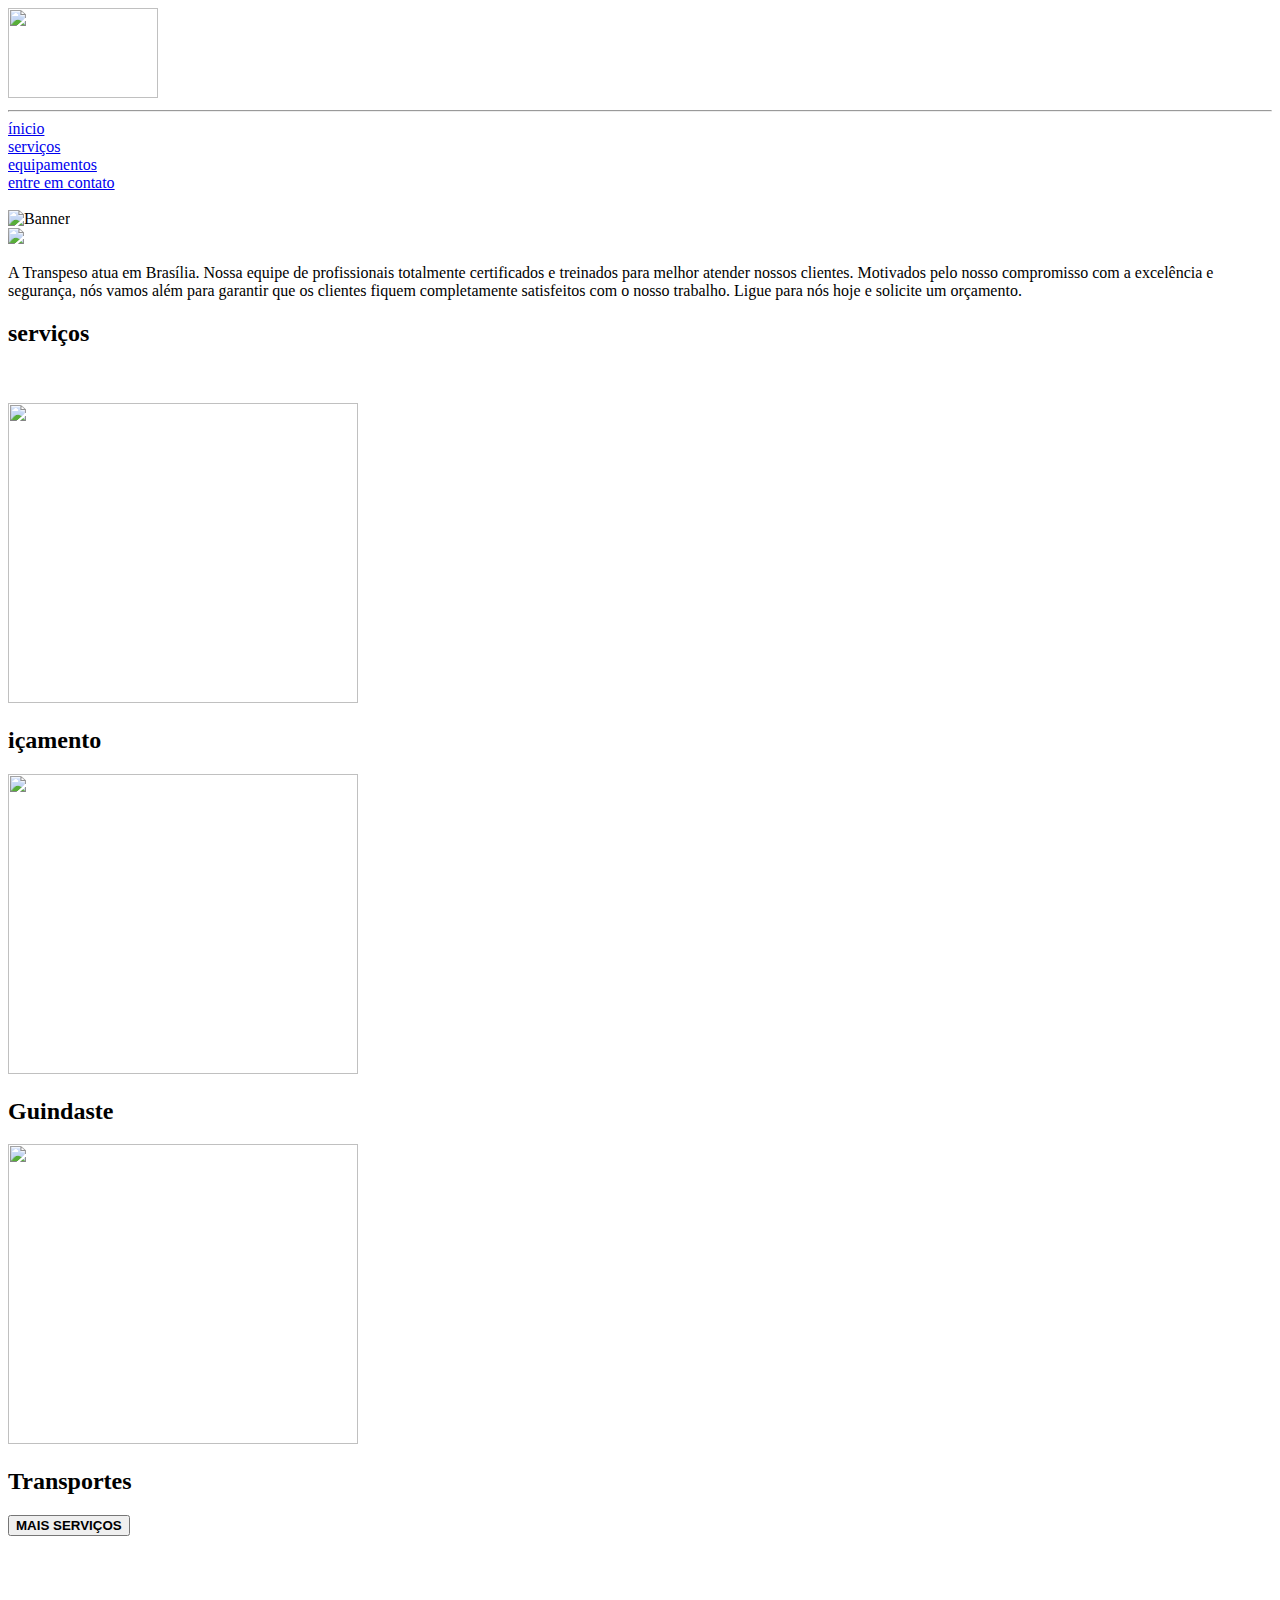
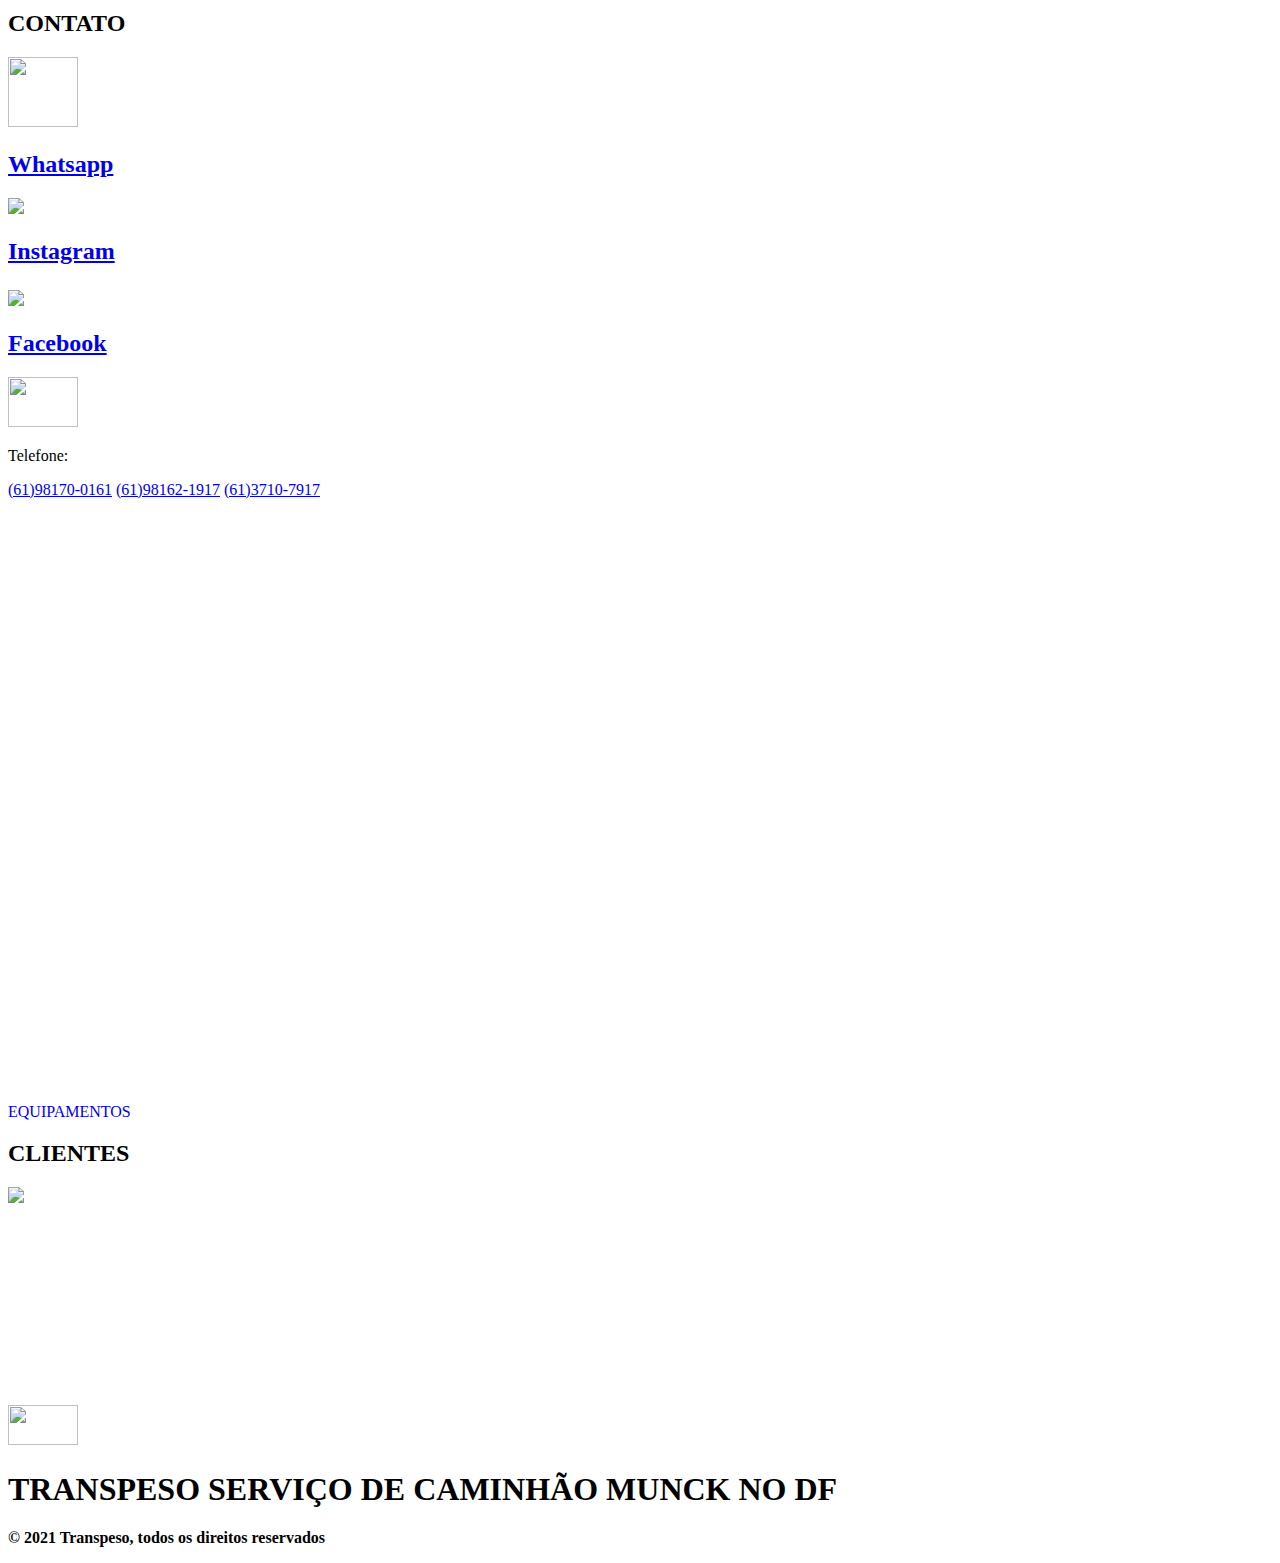
==== index.html @ db8fb2aa "Otimização: Commit parcial Iniciado otimização do código fonte. Clean code:    Removido estilização " ====
<!DOCTYPE html>
<html lang="pt-br">

<head>
    <meta charset="UTF-8">
    <link rel="shortcut icon" href="./favicon.ico" />
    <link rel="stylesheet" type="text/css" href="./main.css">
    <meta name="viewport" content="width=device-width, initial-scale=1.0">
    <meta http-equiv="X-UA-Compatible" content="IE=edge">
    <meta name="description" content="transpeso - serviço de camihão munck e guindastee  no df ">
    <meta name="keywords" content="transpeso,transpeso df,caminhão munck, guindaste, locação de caminhão munck,içamento,">
    <meta name="robots" content="index,follow">
    <meta name="author" content="transpeso">
    <script src="./script.js"></script>
    <title>TRANSPESO</title>
    <link rel="preconnect" href="https://fonts.googleapis.com">
    <link rel="preconnect" href="https://fonts.gstatic.com" crossorigin>
    <link href="https://fonts.googleapis.com/css2?family=Roboto:wght@100;900&display=swap" rel="stylesheet">
    <link href="https://cdn.jsdelivr.net/npm/bootstrap@5.0.2/dist/css/bootstrap.min.css" rel="stylesheet" integrity="sha384-EVSTQN3/azprG1Anm3QDgpJLIm9Nao0Yz1ztcQTwFspd3yD65VohhpuuCOmLASjC" crossorigin="anonymous">
    <script src="https://cdn.jsdelivr.net/npm/bootstrap@5.0.2/dist/js/bootstrap.bundle.min.js" integrity="sha384-MrcW6ZMFYlzcLA8Nl+NtUVF0sA7MsXsP1UyJoMp4YLEuNSfAP+JcXn/tWtIaxVXM" crossorigin="anonymous"></script>    
    <style>
        @import url('https://fonts.googleapis.com/css2?family=Montserrat:wght@100&display=swap');
    </style>
</head>

<body>
    <header>
        <div class="logo">
            <img src="Img/Logo.jpeg" width="150px" height="90px">
        </div>
        <hr class="linha">
        <div class="row">
            <div class="col d-inline-flex justify-content-center menu">
                <a href="./index.html" class="text-decoration-none text-dark itens-menu">
                    <div>ínicio</div>
                </a>
                <a href="./servicos.html" class="text-decoration-none text-dark itens-menu">
                    <div>serviços</div>
                </a>
                <a href="./equipamentos.html" class="text-decoration-none text-dark itens-menu">
                    <div>equipamentos</div>
                </a>
                <a href="#titu-contato" class="text-decoration-none text-dark itens-menu">
                    <div>entre em contato</div>
                </a>
            </div>
        </div>
    </header>
    <br>
    <div>
        <img src="Img/Caminhoes/AgrVai.jpeg" alt="Banner" class="banner">
    </div>
    </div>
    <div class="sobre-nos" onmousemove="Ganhacor(id)">
        <div class="titulo-sobre-nos">
            <img src="Img/logo_branca.png">
        </div>
        <div class="texto-sobre-nos">
            <p>A Transpeso atua em Brasília. Nossa equipe de profissionais totalmente certificados e treinados para
                melhor atender nossos clientes. Motivados pelo nosso compromisso com a excelência e segurança, nós
                vamos além para garantir que os clientes fiquem completamente satisfeitos com o nosso trabalho.
                Ligue para nós hoje e solicite um orçamento.</p>
        </div>
    </div>
    <div class="servicos">
        <div class="titulo_servicos">
            <h2>serviços</h2>
        </div>
    </div>
    <br><br>
    <div class="tipos_servico">
        <div class="icamento">
            <img src="./007.jpg" height="300px" width="350px">
            <div class="titulos">
                <h2>içamento </h2>
            </div>
        </div>
        <div class="transporte">
            <img src="./guin.jpg" height="300px" width="350px">
            <div class="titulos">
                <h2>Guindaste </h2>
            </div>
        </div>
        <div class="descarga">
            <img src="./transp3.jpg" height="300px" width="350px">
            <div class="titulos">
                <h2>Transportes </h2>
            </div>
        </div>
    </div>
    <div class="ver_mais_serv mx-auto">
        <a href="./servicos.html">
            <button type="button" class="btn btn-outline-warning btn-lg"><b>MAIS SERVIÇOS</b></button>
        </a>
    </div>
    <br><br><br>
    <div class="sobre-nos">
        <div id="titu-contato">
            <h2>CONTATO</h2>
        </div>
        <div class="tipos-contato">
            <div id="0" onmousemove="GanhaNome(id)" onmouseleave="PerdeNome(id)" class="zap">
                <a href="https://api.whatsapp.com/send?phone=5561981700161" target="_blanck">
                    <img src="./zap.png" height="70px" width="70px">
                    <h2 class="titu-zap">Whatsapp</h2>
                </a>
            </div>
            <div id="1" class="zap" onmousemove="GanhaNome(id)" onmouseleave="PerdeNome(id)">
                <a href="https://www.instagram.com/transpesobsb/" target="_blanck">
                    <img src="./insta.png" height="auto" width="70px">
                    <h2 class="titu-zap">Instagram</h2>
                </a>
            </div>
            <div id="2" class="zap" onmousemove="GanhaNome(id)" onmouseleave="PerdeNome(id)">
                <a href="https://pt-br.facebook.com/transpesodf/" target="_blanck">
                    <img src="./face.png.opdownload" height="auto" width="70px" style="margin-top:5px;">
                    <h2 class="titu-zap">Facebook</h2>
                </a>
            </div>
            <div class="tell">
                <img src="./telefone.png" height="50px" width="70px">
                <div class="titu-tell">
                    <p>Telefone:</p>
                    <a href="tel:6198170-0161">(61)98170-0161</a>
                    <a href="tel:6198162-1917">(61)98162-1917</a>
                    <a href="tel:613710-7917">(61)3710-7917</a>
                </div>
            </div>
        </div>
    </div>
    <iframe id="mapa" src="https://www.google.com/maps/embed?pb=!1m18!1m12!1m3!1d698.283171010007!2d-48.005057959925296!3d-15.875776829070539!2m3!1f0!2f0!3f0!3m2!1i1024!2i768!4f13.1!3m3!1m2!1s0x935a2dd73ef139af%3A0x13bc9aeaedf8ccad!2sTranspeso!5e0!3m2!1spt-BR!2sbr!4v1658429183805!5m2!1spt-BR!2sbr" width="100%" height="600" style="border:0;" allowfullscreen="" loading="lazy" referrerpolicy="no-referrer-when-downgrade"></iframe>
    <div class="equipamentos">
        <li>
            <div class="titu-equi">
                <a href="./equipamentos.html" style="text-decoration:none" style="color:#cacaca">EQUIPAMENTOS</a>
            </div>
        </li>
    </div>
    <div class="titu-clientes">
        <h2>CLIENTES</h2>
    </div>
    <div class="clientes">
        <div>
            <a href="https://www.construtoravillela.com.br" target="_blank"><img id="villela" src="./img/villela.png" width="400px" height="auto" class="logosclientes" onmousemove="ganhaCor(id)" onmouseout="perdeCor(id)"></a>
        </div>
        <div>
            <a href="https://construtoraluner.com.br" target="_blank"><img id="luner" src="./img/logo-luner.png" alt="" class="logosclientes" width="400px" height="auto" onmousemove="ganhaCor(id)" onmouseout="perdeCor(id)"></a>
        </div>
        <div>
            <a href="https://smartly.com.br" target="_blank"><img id="smartly" src="./img/smartly.png" alt="" width="420px" height="auto" class="logosclientes" onmousemove="ganhaCor(id)" onmouseout="perdeCor(id)"></a>
        </div>
        <div>
            <a href="https://www.hidroserve.com.br" target="_blank"><img id="hidroderve" src="./img/hidroserve.png" alt="" width="400px" height="auto" class="logosclientes" onmousemove="ganhaCor(id)" onmouseout="perdeCor(id)"></a>
        </div>
        <div>
            <a href="https://donadecasasupermercados.com.br" target="_blank"><img id="dona" src="./donadecasa.png" alt="" width="400px" height="auto" class="logosclientes" onmousemove="ganhaCor(id)" onmouseout="perdeCor(id)"></a>
        </div>
        <div>
            <a href="https://www.nhjdobrasil.com.br" target="_blank"><img id="nhj" src="./nhj.png" alt="" width="400px" height="auto" class="logosclientes" onmousemove="ganhaCor(id)" onmouseout="perdeCor(id)"></a>
        </div>
        <div>
            <a href="https://ultraboxatacado.com.br" target="_blank"><img id="ultrabox" src="./ultrabox.png" alt="" width="400px" height="auto" class="logosclientes" onmousemove="ganhaCor(id)" onmouseout="perdeCor(id)"></a>
        </div>
        <div>
            <a href="https://cityengenharia.com.br" target="_blank"><img id="city" src="./city.png" alt="" width="400px" height="auto" class="logosclientes" onmousemove="ganhaCor(id)" onmouseout="perdeCor(id)"></a>
        </div>
        <div>
            <a href="https://varejaodafartura.com" target="_blank"> <img id="varejao" src="./varejão2.png" alt="" width="400px" height="auto" class="logosclientes" onmousemove="ganhaCor(id)" onmouseout="perdeCor(id)"></a>
        </div>
        <div>
            <a href="https://www.instagram.com/bessaestruturas/" target="_blank"><img id="bessa" src="./bessa.png" alt="" width="400px" height="auto" class="logosclientes" onmousemove="ganhaCor(id)" onmouseout="perdeCor(id)"> </a>
        </div>
        <div>
            <a href="http://www.qualidadedf.com.br" target="_blank"><img id="qualidade" src="./qualidade.png" alt="" width="400px" height="auto" class="logosclientes" onmousemove="ganhaCor(id)" onmouseout="perdeCor(id)"></a>
        </div>
        <div>
            <a href="https://www.lojadopotiguar.com.br" target="_blank"><img id="potiguar" src="./potiguar.webp" alt="" width="400px" height="auto" class="logosclientes" onmousemove="ganhaCor(id)" onmouseout="perdeCor(id)"></a>
        </div>
    </div>
    <div class="final">
        <div class="-final-esquerda">
            <div class="logo-final">
                <img src="./logo branca.png" width="70" height="40">
            </div>
            <div class="copyrith">
                <h1>TRANSPESO SERVIÇO DE CAMINHÃO MUNCK NO DF</h1>
                <p><b>© 2021 Transpeso, todos os direitos reservados</b></p>
            </div>
        </div>
        <div class="-final-direita">
            <p></p>
        </div>
    </div>
</body>

</html>
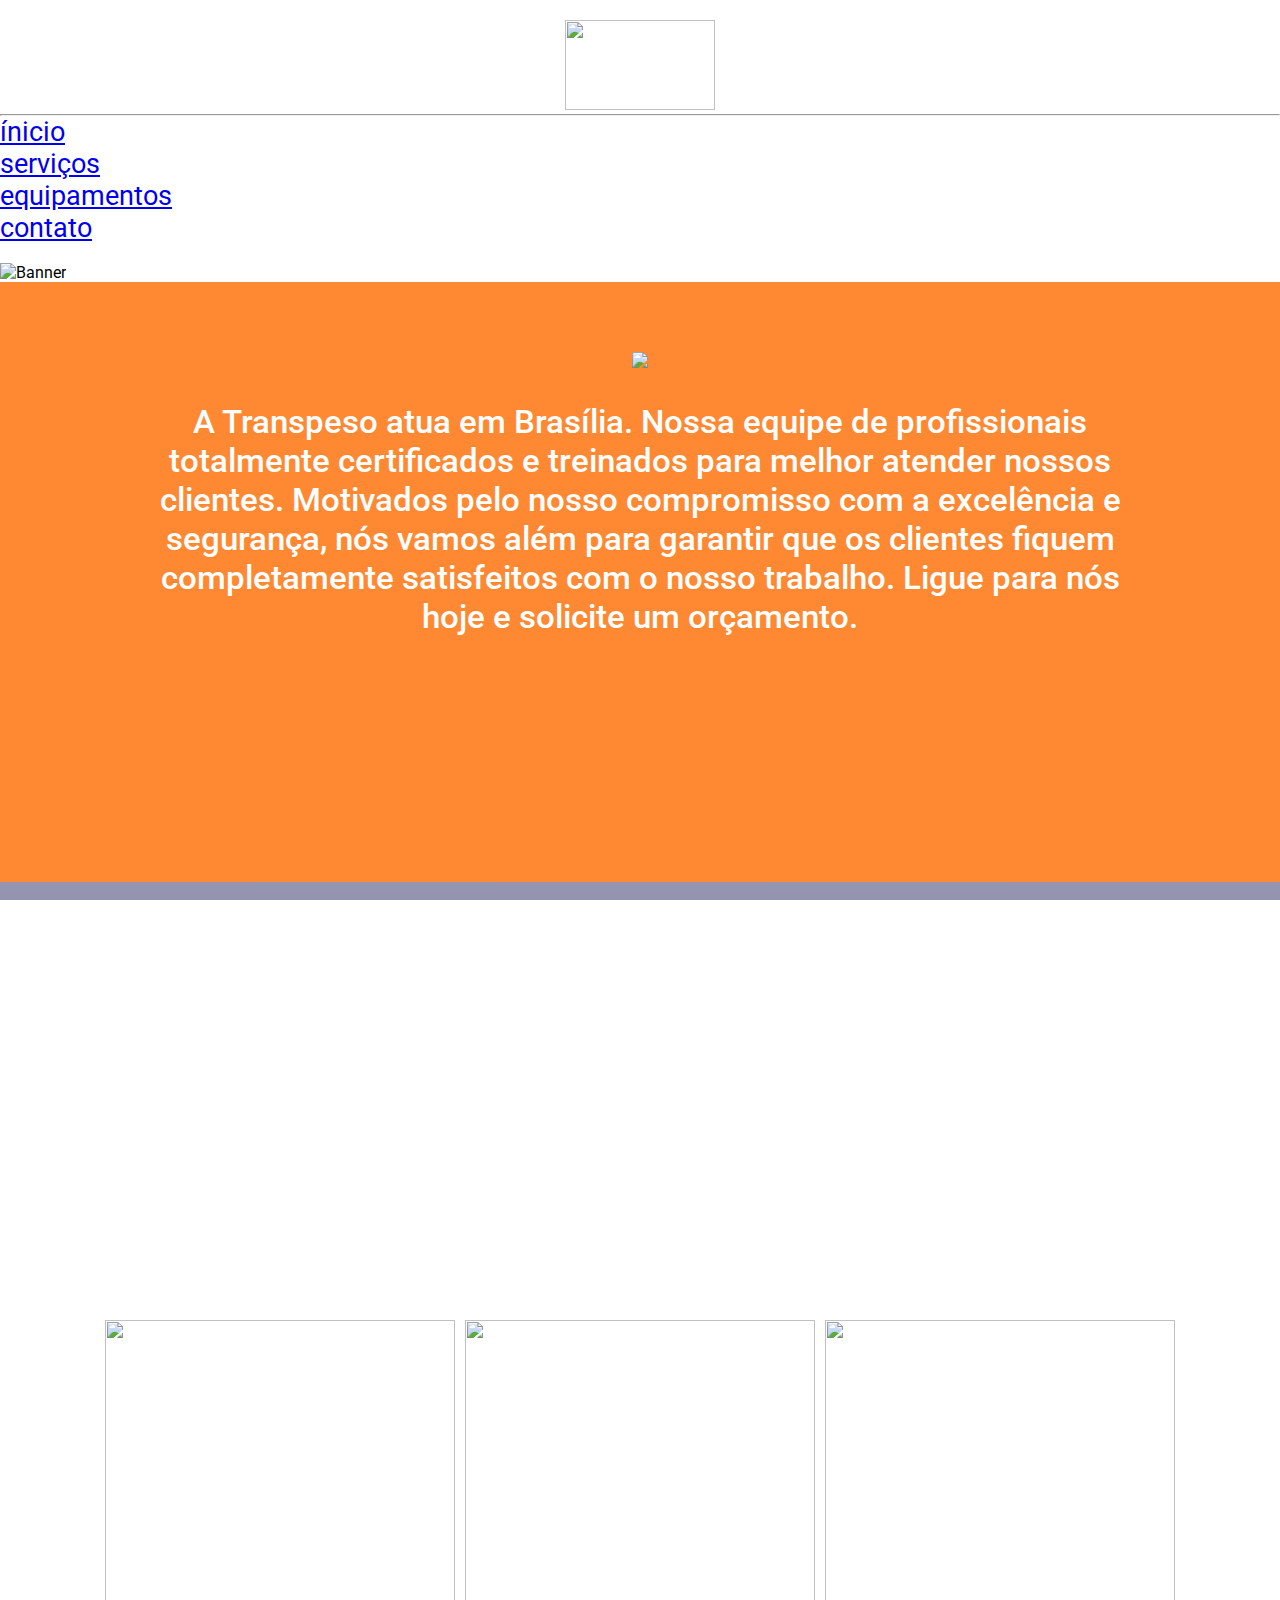
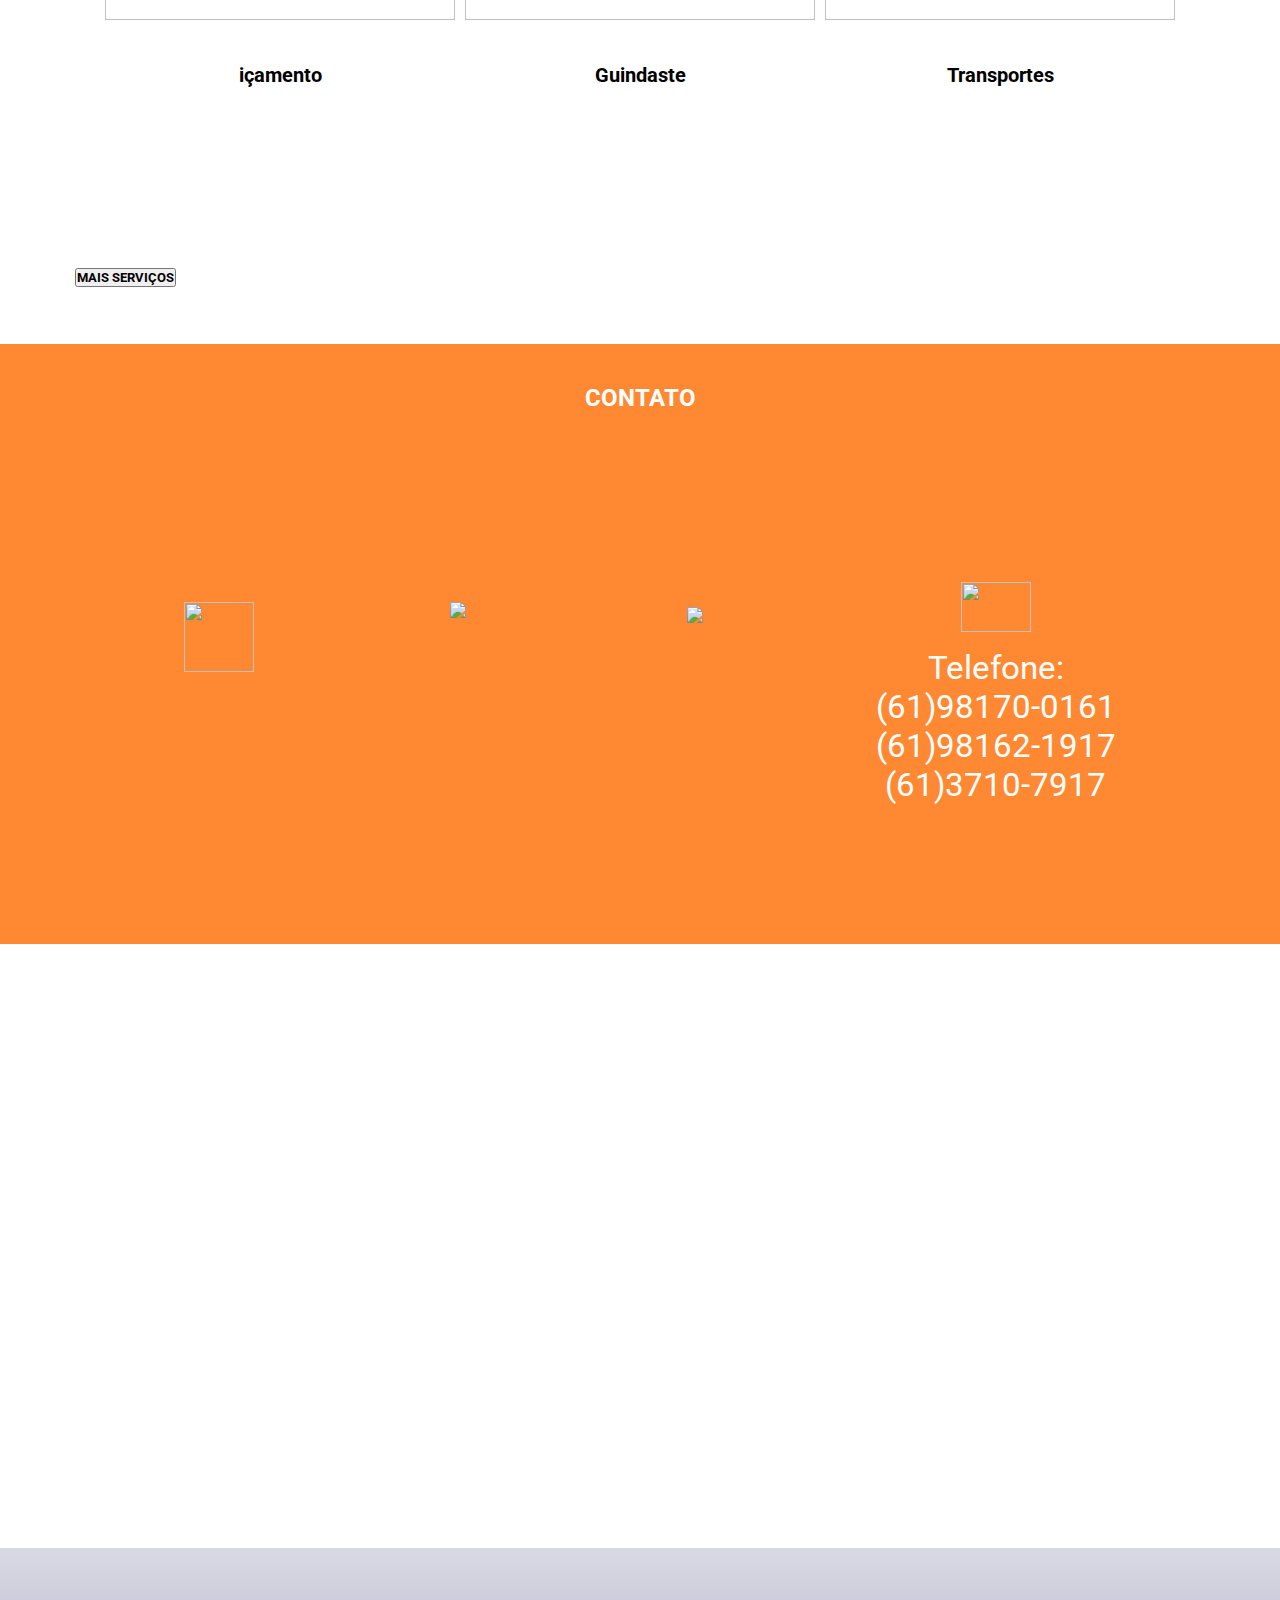
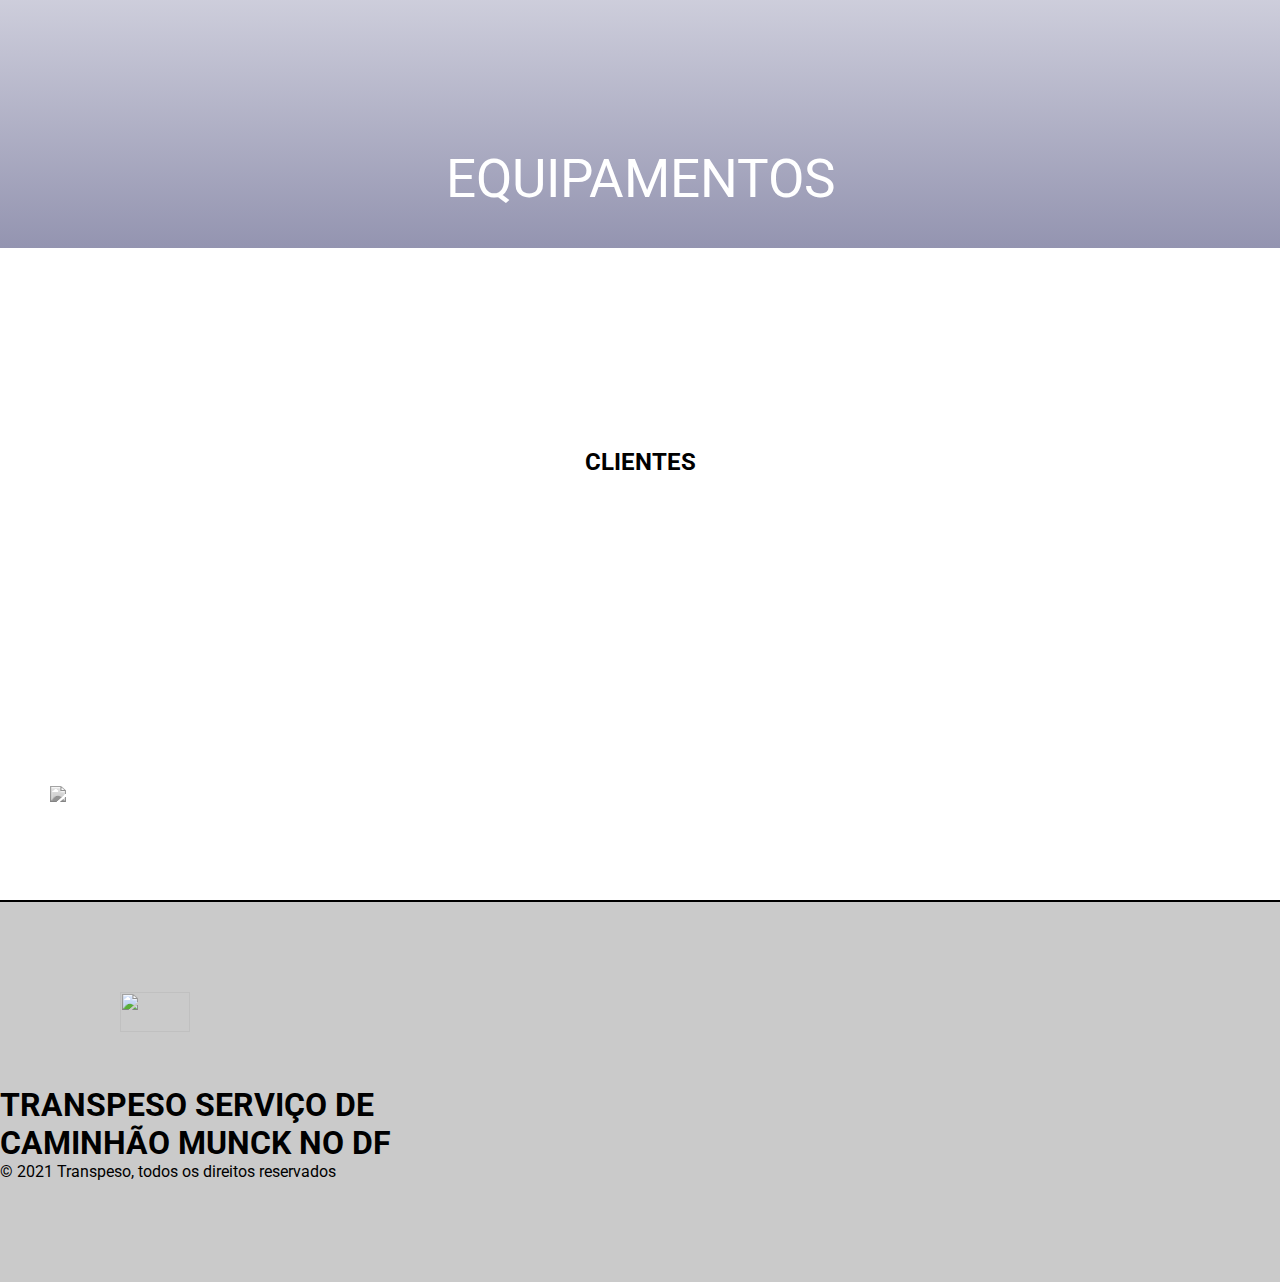
==== commit 61234b96: "Otimização: Otimizado layout do menu para mobile." ====
--- a/index.html
+++ b/index.html
@@ -17,7 +17,7 @@
     <link rel="preconnect" href="https://fonts.gstatic.com" crossorigin>
     <link href="https://fonts.googleapis.com/css2?family=Roboto:wght@100;900&display=swap" rel="stylesheet">
     <link href="https://cdn.jsdelivr.net/npm/bootstrap@5.0.2/dist/css/bootstrap.min.css" rel="stylesheet" integrity="sha384-EVSTQN3/azprG1Anm3QDgpJLIm9Nao0Yz1ztcQTwFspd3yD65VohhpuuCOmLASjC" crossorigin="anonymous">
-    <script src="https://cdn.jsdelivr.net/npm/bootstrap@5.0.2/dist/js/bootstrap.bundle.min.js" integrity="sha384-MrcW6ZMFYlzcLA8Nl+NtUVF0sA7MsXsP1UyJoMp4YLEuNSfAP+JcXn/tWtIaxVXM" crossorigin="anonymous"></script>    
+    <script src="https://cdn.jsdelivr.net/npm/bootstrap@5.0.2/dist/js/bootstrap.bundle.min.js" integrity="sha384-MrcW6ZMFYlzcLA8Nl+NtUVF0sA7MsXsP1UyJoMp4YLEuNSfAP+JcXn/tWtIaxVXM" crossorigin="anonymous"></script>
     <style>
         @import url('https://fonts.googleapis.com/css2?family=Montserrat:wght@100&display=swap');
     </style>
@@ -28,30 +28,34 @@
         <div class="logo">
             <img src="Img/Logo.jpeg" width="150px" height="90px">
         </div>
-        <hr class="linha">
-        <div class="row">
-            <div class="col d-inline-flex justify-content-center menu">
-                <a href="./index.html" class="text-decoration-none text-dark itens-menu">
-                    <div>ínicio</div>
-                </a>
-                <a href="./servicos.html" class="text-decoration-none text-dark itens-menu">
-                    <div>serviços</div>
-                </a>
-                <a href="./equipamentos.html" class="text-decoration-none text-dark itens-menu">
-                    <div>equipamentos</div>
-                </a>
-                <a href="#titu-contato" class="text-decoration-none text-dark itens-menu">
-                    <div>entre em contato</div>
-                </a>
+        <div class="container">
+            <hr>
+        </div>
+        <nav class="navbar navbar-light">
+            <div class="container justify-content-center">
+                <div class="d-flex overflow-auto">
+                    <a href="./index.html" class="text-decoration-none text-dark itens-menu me-5">
+                        <div>ínicio</div>
+                    </a>
+                    <a href="./servicos.html" class="text-decoration-none text-dark itens-menu me-5">
+                        <div>serviços</div>
+                    </a>
+                    <a href="./equipamentos.html" class="text-decoration-none text-dark itens-menu me-5">
+                        <div>equipamentos</div>
+                    </a>
+                    <a href="#titu-contato" class="text-decoration-none text-dark itens-menu me-5">
+                        <div>contato</div>
+                    </a>
+                </div>
             </div>
-        </div>
+        </nav>
     </header>
     <br>
     <div>
         <img src="Img/Caminhoes/AgrVai.jpeg" alt="Banner" class="banner">
     </div>
     </div>
-    <div class="sobre-nos" onmousemove="Ganhacor(id)">
+    <div class="sobre-nos">
         <div class="titulo-sobre-nos">
             <img src="Img/logo_branca.png">
         </div>
@@ -141,40 +145,40 @@
     </div>
     <div class="clientes">
         <div>
-            <a href="https://www.construtoravillela.com.br" target="_blank"><img id="villela" src="./img/villela.png" width="400px" height="auto" class="logosclientes" onmousemove="ganhaCor(id)" onmouseout="perdeCor(id)"></a>
+            <a href="https://www.construtoravillela.com.br" target="_blank"><img id="villela" src="Img/Logos_Clientes/villela.png" width="400px" height="auto" class="logosclientes" onmousemove="ganhaCor(id)" onmouseout="perdeCor(id)"></a>
         </div>
         <div>
-            <a href="https://construtoraluner.com.br" target="_blank"><img id="luner" src="./img/logo-luner.png" alt="" class="logosclientes" width="400px" height="auto" onmousemove="ganhaCor(id)" onmouseout="perdeCor(id)"></a>
+            <a href="https://construtoraluner.com.br" target="_blank"><img id="luner" src="Img/Logos_Clientes/logo-luner.png" alt="" class="logosclientes" width="400px" height="auto" onmousemove="ganhaCor(id)" onmouseout="perdeCor(id)"></a>
         </div>
         <div>
-            <a href="https://smartly.com.br" target="_blank"><img id="smartly" src="./img/smartly.png" alt="" width="420px" height="auto" class="logosclientes" onmousemove="ganhaCor(id)" onmouseout="perdeCor(id)"></a>
+            <a href="https://smartly.com.br" target="_blank"><img id="smartly" src="Img/Logos_Clientes/smartly.png" alt="" width="420px" height="auto" class="logosclientes" onmousemove="ganhaCor(id)" onmouseout="perdeCor(id)"></a>
         </div>
         <div>
-            <a href="https://www.hidroserve.com.br" target="_blank"><img id="hidroderve" src="./img/hidroserve.png" alt="" width="400px" height="auto" class="logosclientes" onmousemove="ganhaCor(id)" onmouseout="perdeCor(id)"></a>
+            <a href="https://www.hidroserve.com.br" target="_blank"><img id="hidroderve" src="Img/Logos_Clientes/hidroserve.png" alt="" width="400px" height="auto" class="logosclientes" onmousemove="ganhaCor(id)" onmouseout="perdeCor(id)"></a>
         </div>
         <div>
-            <a href="https://donadecasasupermercados.com.br" target="_blank"><img id="dona" src="./donadecasa.png" alt="" width="400px" height="auto" class="logosclientes" onmousemove="ganhaCor(id)" onmouseout="perdeCor(id)"></a>
+            <a href="https://donadecasasupermercados.com.br" target="_blank"><img id="dona" src="Img/Logos_Clientes/donadecasa.png" alt="" width="400px" height="auto" class="logosclientes" onmousemove="ganhaCor(id)" onmouseout="perdeCor(id)"></a>
         </div>
         <div>
-            <a href="https://www.nhjdobrasil.com.br" target="_blank"><img id="nhj" src="./nhj.png" alt="" width="400px" height="auto" class="logosclientes" onmousemove="ganhaCor(id)" onmouseout="perdeCor(id)"></a>
+            <a href="https://www.nhjdobrasil.com.br" target="_blank"><img id="nhj" src="Img/Logos_Clientes/nhj.png" alt="" width="400px" height="auto" class="logosclientes" onmousemove="ganhaCor(id)" onmouseout="perdeCor(id)"></a>
         </div>
         <div>
-            <a href="https://ultraboxatacado.com.br" target="_blank"><img id="ultrabox" src="./ultrabox.png" alt="" width="400px" height="auto" class="logosclientes" onmousemove="ganhaCor(id)" onmouseout="perdeCor(id)"></a>
+            <a href="https://ultraboxatacado.com.br" target="_blank"><img id="ultrabox" src="Img/Logos_Clientes/ultrabox.png" alt="" width="400px" height="auto" class="logosclientes" onmousemove="ganhaCor(id)" onmouseout="perdeCor(id)"></a>
         </div>
         <div>
-            <a href="https://cityengenharia.com.br" target="_blank"><img id="city" src="./city.png" alt="" width="400px" height="auto" class="logosclientes" onmousemove="ganhaCor(id)" onmouseout="perdeCor(id)"></a>
+            <a href="https://cityengenharia.com.br" target="_blank"><img id="city" src="Img/Logos_Clientes/city.png" alt="" width="400px" height="auto" class="logosclientes" onmousemove="ganhaCor(id)" onmouseout="perdeCor(id)"></a>
         </div>
         <div>
-            <a href="https://varejaodafartura.com" target="_blank"> <img id="varejao" src="./varejão2.png" alt="" width="400px" height="auto" class="logosclientes" onmousemove="ganhaCor(id)" onmouseout="perdeCor(id)"></a>
+            <a href="https://varejaodafartura.com" target="_blank"> <img id="varejao" src="Img/Logos_Clientes/varejão2.png" alt="" width="400px" height="auto" class="logosclientes" onmousemove="ganhaCor(id)" onmouseout="perdeCor(id)"></a>
         </div>
         <div>
-            <a href="https://www.instagram.com/bessaestruturas/" target="_blank"><img id="bessa" src="./bessa.png" alt="" width="400px" height="auto" class="logosclientes" onmousemove="ganhaCor(id)" onmouseout="perdeCor(id)"> </a>
+            <a href="https://www.instagram.com/bessaestruturas/" target="_blank"><img id="bessa" src="Img/Logos_Clientes/bessa.png" alt="" width="400px" height="auto" class="logosclientes" onmousemove="ganhaCor(id)" onmouseout="perdeCor(id)"> </a>
         </div>
         <div>
-            <a href="http://www.qualidadedf.com.br" target="_blank"><img id="qualidade" src="./qualidade.png" alt="" width="400px" height="auto" class="logosclientes" onmousemove="ganhaCor(id)" onmouseout="perdeCor(id)"></a>
+            <a href="http://www.qualidadedf.com.br" target="_blank"><img id="qualidade" src="Img/Logos_Clientes/qualidade.png" alt="" width="400px" height="auto" class="logosclientes" onmousemove="ganhaCor(id)" onmouseout="perdeCor(id)"></a>
         </div>
         <div>
-            <a href="https://www.lojadopotiguar.com.br" target="_blank"><img id="potiguar" src="./potiguar.webp" alt="" width="400px" height="auto" class="logosclientes" onmousemove="ganhaCor(id)" onmouseout="perdeCor(id)"></a>
+            <a href="https://www.lojadopotiguar.com.br" target="_blank"><img id="potiguar" src="Img/Logos_Clientes/potiguar.webp" alt="" width="400px" height="auto" class="logosclientes" onmousemove="ganhaCor(id)" onmouseout="perdeCor(id)"></a>
         </div>
     </div>
     <div class="final">
@@ -184,11 +188,8 @@
             </div>
             <div class="copyrith">
                 <h1>TRANSPESO SERVIÇO DE CAMINHÃO MUNCK NO DF</h1>
-                <p><b>© 2021 Transpeso, todos os direitos reservados</b></p>
+                <p>© 2021 Transpeso, todos os direitos reservados</p>
             </div>
-        </div>
-        <div class="-final-direita">
-            <p></p>
         </div>
     </div>
 </body>
--- a/main.css
+++ b/main.css
@@ -0,0 +1,590 @@
+* {
+    margin: 0;
+    padding: 0;
+    top: 0;
+    right: 0;
+    left: 0;
+    font-family: 'Roboto', sans-serif;
+}
+
+.logo {
+    text-align: center;
+    margin-top: 20px;
+}
+
+.fundo-azul {
+    display: inline-flex;
+    width: 100%;
+    height: 900px;
+    background-image: url(./Rectangle\ 2.svg);
+    background-repeat: no-repeat;
+    background-size: 100% auto;
+    display: inline-flex;
+    justify-content: center;
+    color: white;
+    font-size: 23pt;
+}
+
+.fundo-azul img {
+    margin-top: 50%;
+    width: auto;
+}
+
+.fundo-azul p {
+    padding: 30px;
+    font-size: 23pt;
+    height: auto;
+    margin-top: 200px;
+}
+
+.linha {
+    margin-right: auto;
+    margin-left: auto;
+    max-width: 1180px;
+}
+
+.banner{
+    width: 100%;
+    object-fit: fill;
+    width: 100%;
+    height: auto;
+    object-fit: cover;
+}
+
+
+.sobre-nos {
+    background-color: #ff8932;
+    position: relative;
+    text-align: center;
+    color: white;
+    width: 100%;
+    height: 600px;
+}
+
+.titulo-sobre-nos img{
+    top: 70px;
+    width: 150px;
+    height: auto;
+    text-align: center;
+    position: relative;
+}
+
+.texto-sobre-nos {
+    /* top: 160px; */
+    font-size: 25pt !important;
+    position: relative;
+    text-align: center;
+    width: 80%;
+    left: 10%;
+    height: auto;
+    font-weight: 500;
+    padding-top: 100px;
+}
+
+.titulo_servicos h2 {
+    text-align: center;
+    position: absolute;
+    top: 50%;
+    color: white;
+    font-size: 40pt;
+}
+
+.tipos_servico {
+    display: flex;
+    justify-content: space-around;
+    flex-wrap: wrap;
+    margin: 100px;
+    position: relative;
+}
+
+.tipos-serv-2 {
+    display: flex;
+    margin: 70px;
+    justify-content: space-around;
+    flex-wrap: wrap;
+    position: relative;
+}
+
+.tipo {
+    position: relative;
+    padding: 20px;
+    height: 400px;
+    border-radius: 20px;
+    margin-top: 0px;
+}
+
+.ver_mais_serv {
+    padding-top: 80px;
+}
+
+.titulos {
+    text-align: center;
+    color: #000000;
+    font-size: small;
+    margin-top: 40px;
+}
+
+.ver_mais_serv {
+    text-align: center !important;
+    justify-content: center !important;
+    width: 250px;
+}
+
+#titu-contato {
+    position: relative;
+    top: 40px;
+}
+
+.tipos-contato {
+    justify-content: space-around;
+    flex-wrap: wrap;
+    display: flex;
+    padding: 20px;
+    margin-top: 110px;
+    padding: 100px;
+}
+
+.zap a {
+    position: relative;
+    text-decoration: none;
+    color: white;
+    width: 200px;
+}
+
+.zap {
+    margin-top: 20px;
+    height: 100px;
+}
+
+.titu-zap {
+    visibility: hidden;
+    margin-top: 0px;
+    font-size: 25pt;
+}
+
+.titu-zap {
+    color: white;
+    text-decoration: none;
+}
+
+.titu-tell a {
+    color: white;
+    text-decoration: none;
+}
+
+.titu-tell {
+    padding: 9px;
+    font-size: 25pt;
+}
+
+.tell {
+    position: relative;
+    font-size: 23pt;
+    width: 280px;
+}
+
+.titu-clientes {
+    text-align: center;
+    position: relative;
+    margin-top: 200px;
+    text-shadow: #000000;
+}
+
+.logosclientes {
+    width: 270px;
+    padding: 30px;
+    filter: grayscale(100%);
+}
+
+#villela {
+    filter: grayscale(100%);
+}
+
+.clientes {
+    position: relative;
+    top: 280px;
+    display: flex;
+    justify-content: space-around;
+    flex-wrap: wrap;
+}
+
+.final {
+    position: relative;
+    width: 100%;
+    height: 380px;
+    background-color: #cacaca;
+    top: 300px;
+    border-top: 2px solid #000000;
+    justify-content: space-between;
+    display: flex;
+}
+
+.logo-final {
+    position: relative;
+    top: 90px;
+    left: 120px;
+    width: 100px;
+}
+
+.copyrith {
+    position: relative;
+    top: 140px;
+    width: 400px;
+}
+
+.final-direita {
+    width: 600px;
+    right: 30px;
+}
+
+.final-menu {
+    position: relative;
+    top: 180px;
+    right: 120px;
+    width: 400px;
+}
+
+.titu-serv {
+    position: relative;
+    text-align: center;
+}
+
+.titu-ser {
+    position: relative;
+    margin-top: 180px;
+}
+
+.ligue-agr a {
+    position: relative;
+    top: 180px;
+    font-size: 20pt;
+    font-weight: 800;
+    color: white;
+    right: 1000px;
+    text-decoration: none;
+}
+
+.equipamentos {
+    position: relative;
+    background-image: linear-gradient(rgba(42, 43, 104, 0.178), rgba(49, 50, 104, 0.521)), url(./equipamentoss.jpg);
+    background-position: 0 center;
+    background-size: cover;
+    background-repeat: no-repeat;
+    height: 300px;
+}
+
+.titu-equi {
+    text-align: center;
+    position: relative;
+    top: 200px;
+    font-size: 40pt;
+    color: #cacaca;
+}
+
+.itens_equipamentos {
+    display: flex;
+    justify-content: space-evenly;
+    flex-wrap: wrap;
+    position: relative;
+    background-color: #ffffff;
+    height: 1000px;
+    margin-top: 40px;
+    margin: 40px;
+    margin-bottom: 500px;
+}
+
+.boxes {
+    box-shadow: 3px 2px 4px rgba(105, 52, 52, 0.375);
+    background-color: #f7f7f7;
+    border-radius: 15px;
+    width: 300px;
+    margin-top: 30px;
+    margin: 15px;
+    height: 600px;
+    align-items: center;
+}
+
+.itens_equipamentos h2 {
+    text-align: center;
+    color: #ff8932;
+
+}
+
+.itens_equipamentos p {
+    text-align: left;
+    padding: 20px;
+}
+
+.galeria {
+    display: inline-flex;
+    width: 100%;
+    flex-wrap: wrap;
+    justify-content: space-between;
+}
+
+.galeria img {
+    height: auto;
+    width: 32%;
+    padding: 60px;
+    object-fit: cover;
+}
+
+.equipamentos a {
+    color: white;
+}
+
+.contaainer {
+    background-color: #ff8932;
+    position: relative;
+    text-align: center;
+    padding: 25px;
+    color: white;
+    width: 100%;
+    height: 100px;
+}
+
+.ligue {
+    display: inline-flex;
+    justify-content: space-around;
+    position: relative;
+    top: 400px;
+    background-color: #ff8932;
+    height: 500px;
+    width: 100%;
+}
+
+.video {
+    margin-top: 30px;
+    position: relative;
+    text-align: center;
+    padding-bottom: 80px;
+}
+
+.titu-video h2 {
+    font-size: 30pt;
+    color: #000000;
+    padding: 80px;
+    text-align: center;
+    font-weight: 100;
+}
+
+.titu-serv h2 {
+    text-align: center;
+    font-size: 50t;
+    font-weight: 0;
+}
+
+.texto-guindaste {
+    text-align: justify;
+    color: white;
+    font-size: 1.5em;
+    padding: 60px;
+    margin-top: 100px;
+}
+
+.texto-guindaste p {
+    font-size: 1.6em;
+    color: white;
+    font-weight: bold;
+}
+
+.guindaste-equip {
+    margin-top: 10px;
+    height: 600px;
+    text-align: right;
+}
+
+.icons-guindaste {
+    display: inline-flex;
+}
+
+#teste {
+    transition: 8s;
+    margin-top: 80px;
+}
+
+.fundo {
+    background-color: #ff8932;
+    margin-top: 40px !important;
+    width: 80%;
+    margin: auto;
+    height: 50em;
+}
+
+#varejao {
+    padding: 60px;
+}
+
+#mapa {
+    padding: 0px;
+}
+
+.butao {
+    text-align: center;
+    bottom: 0px;
+}
+
+.sub-boxes {
+    top: 100%;
+    position: sticky;
+    bottom: 0px;
+}
+
+.fotos {
+    padding: 10px;
+}
+
+.cabecalho {
+    display: inline-flex;
+    width: 100%;
+    justify-content: space-around;
+}
+
+.cabecalho h2 {
+    font-size: 40pt;
+    margin-top: 300px;
+}
+
+.cabecalho img {
+    position: relative;
+    left: -50px;
+}
+
+.itens-menu{
+    font-size: 20pt ;
+    transition: 0.2s !important;
+}
+
+.itens-menu:hover{
+    font-size: 25pt !important;
+    transition: 0.2s;
+    cursor: pointer;
+}
+
+.menu{
+    height: 90px;
+}
+
+.header{
+    max-width: 100%;
+}
+
+.teste3{
+    text-align: center;
+    height: 70px;
+    width: 100%;
+}
+@media (min-width:500px) {
+    .texto-sobre-nos {
+        font-size: 20pt;
+    }
+
+    .centralizador {
+        margin-top: 200px;
+        width: 100%;
+        height: 80vh;
+        background: #ffffff;
+        display: flex;
+        flex-direction: row;
+        justify-content: center;
+        align-items: center;
+    }
+
+    .limite {
+        height: 800px;
+        height: 100%;
+    }
+
+    .servicos {
+        background: linear-gradient(rgba(42, 43, 104, 0.178), rgba(49, 50, 104, 0.521)), url(./munksfile-min.png);
+        position: relative;
+        background-position: 0 center;
+        background-size: cover;
+        background-repeat: no-repeat;
+        background-attachment: fixed;
+        height: 60vh;
+        max-height: 300px;
+    }
+
+}
+
+@media(max-width:500px) {
+    .limite {
+        height: 800px;
+        height: 100%;
+    }
+
+    .servicos h2 {
+        background: linear-gradient(rgba(42, 43, 104, 0.178), rgba(49, 50, 105, 0.521)), url(./munksfile-min.png);
+        position: relative;
+        background-position: -200px auto;
+        background-repeat: no-repeat;
+        background-size: 120% auto;
+        background-attachment: fixed;
+        width: 100%;
+        height: 400px;
+    }
+}
+
+@media (max-width:1000px) {
+    
+    .itens-menu{
+        font-size: 13pt;
+        height: 40px;
+        margin: 1rem 1.2rem 1rem 1.2rem;
+    }
+    .fundo-azul {
+        display: block;
+        height: 1400px;
+        background-size: auto;
+        text-align: center;
+    }
+
+    .galeria img {
+        padding: 20px;
+    }
+
+    .fundo-azul p {
+        margin-top: 0;
+        font-size: 25pt;
+    }
+
+    .fundo-azul img {
+        margin-top: 20%;
+    }
+
+    .itens_equipamentos {
+        height: 1500px;
+    }
+
+    .ligue-agr a {
+        font-size: 30pt;
+    }
+
+    .texto-sobre-nos p{
+        font-size: 20pt;
+    }
+
+    .sobre-nos {
+        height: 800px;
+    }
+
+    .logosclientes {
+        width: 400px;
+    }
+
+    .limite {
+        height: 800px;
+        height: 100%;
+    }
+
+    .servicos {
+        background: linear-gradient(rgba(42, 43, 104, 0.178), rgba(49, 50, 105, 0.521)), url(./munksfile-min.png);
+        position: relative;
+        background-position: center center;
+        background-repeat: no-repeat;
+        background-size: 120% auto;
+        width: 100%;
+        height: 400px;
+    }
+}
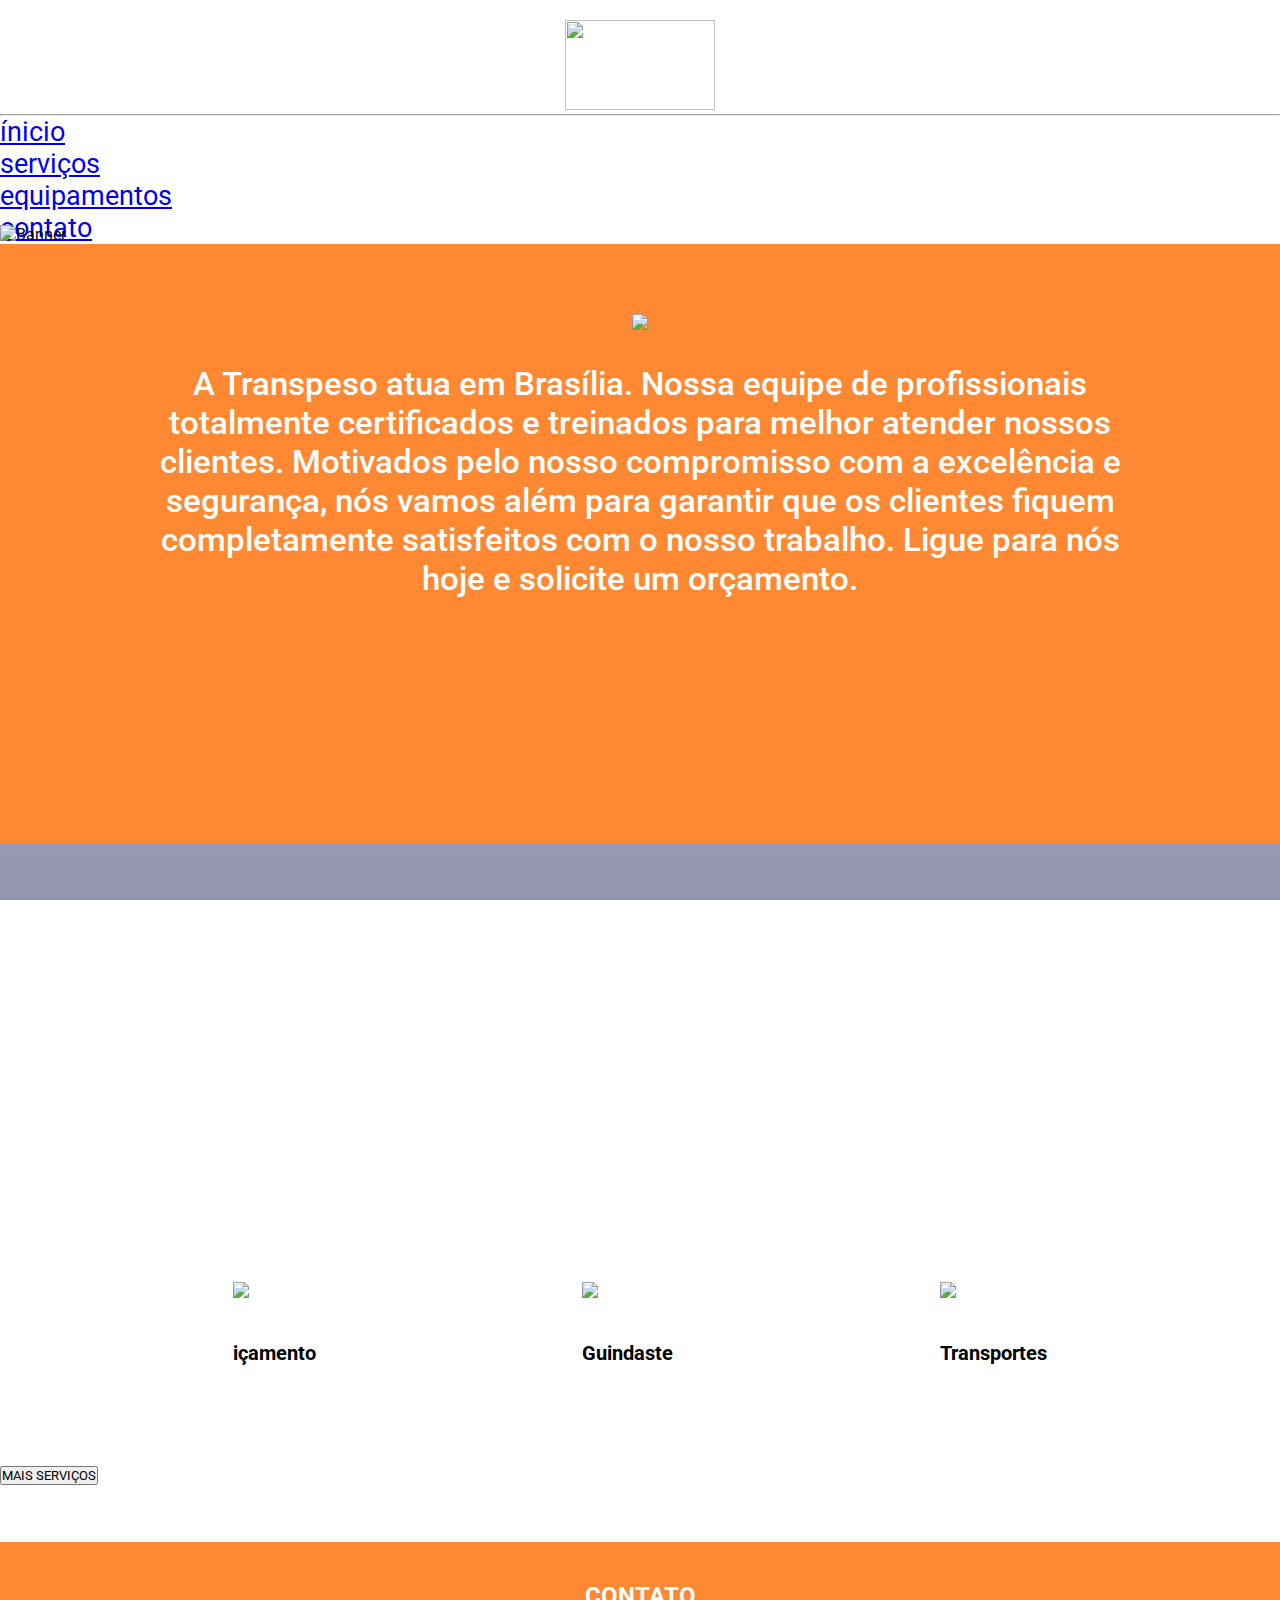
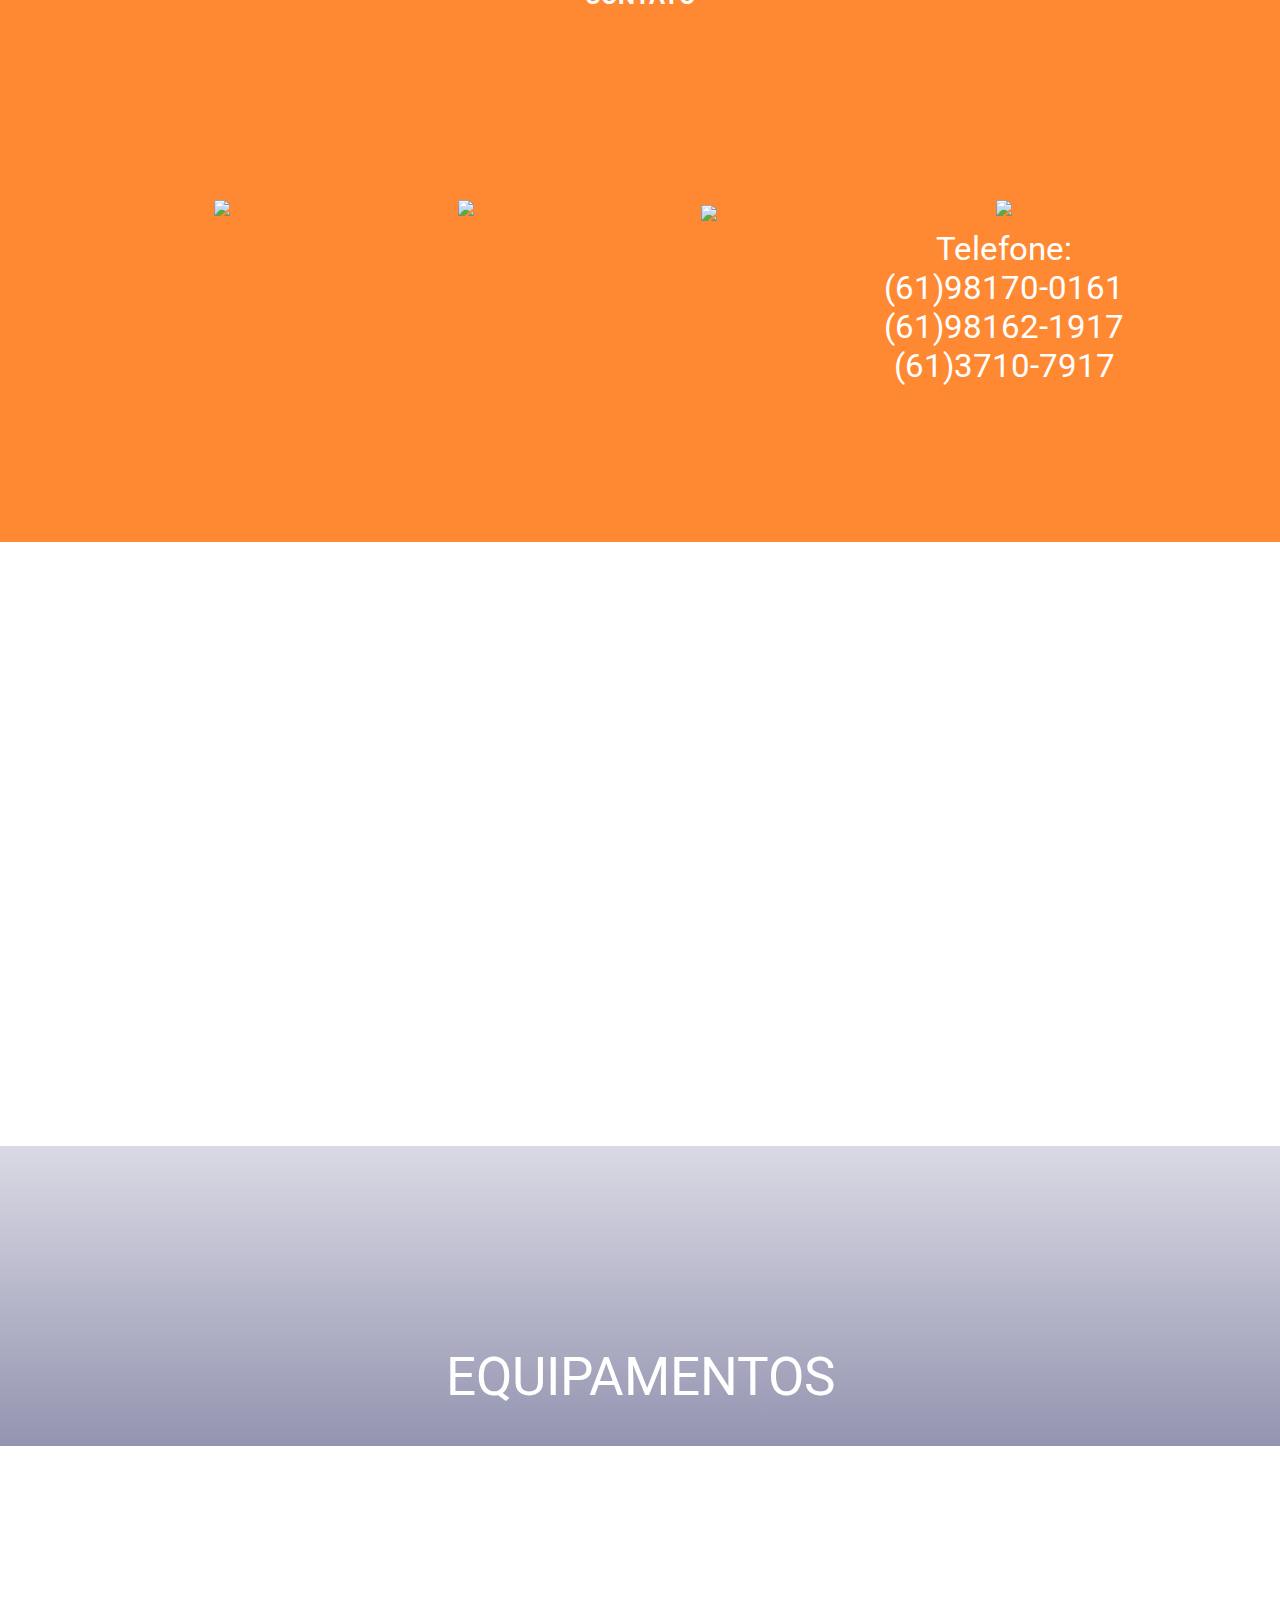
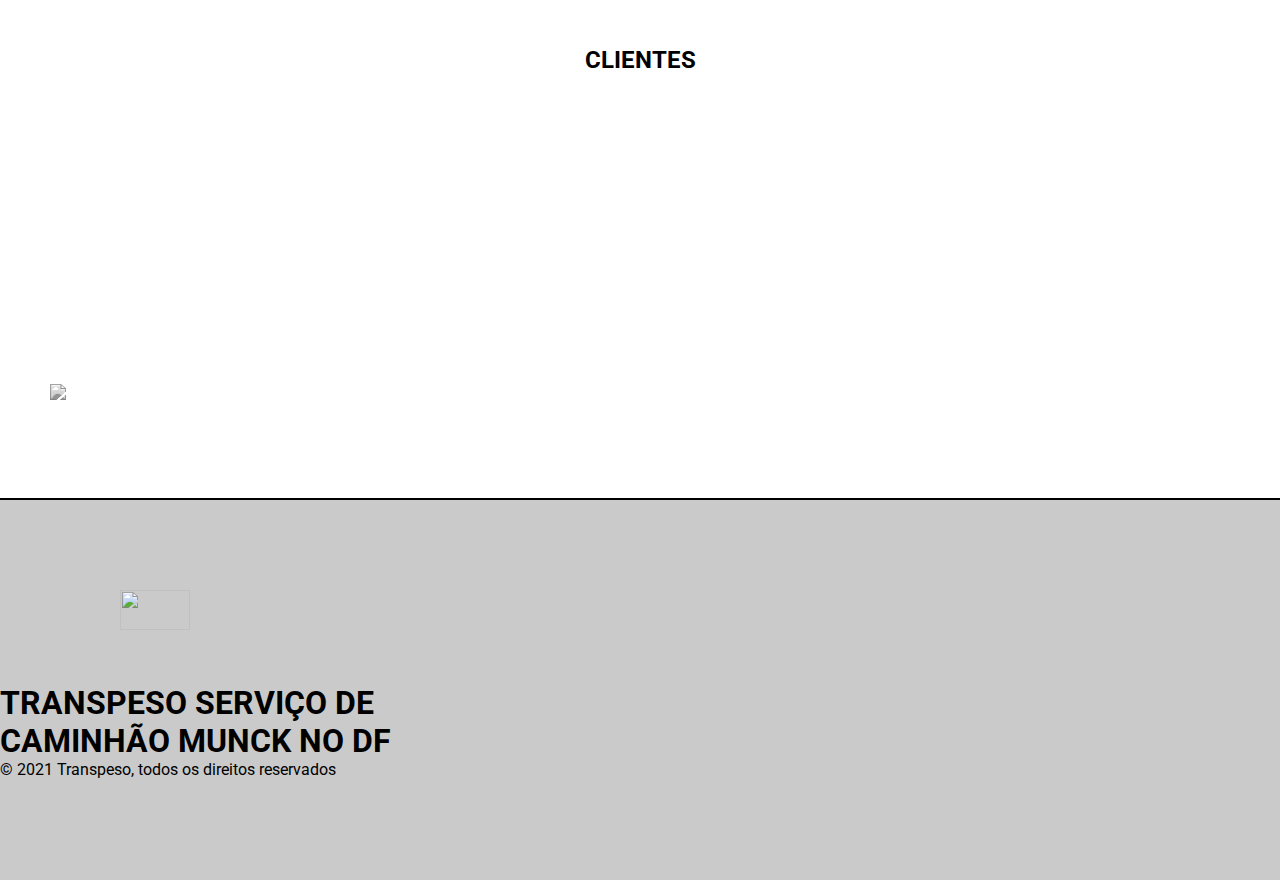
==== commit 07cf28ac: "Update index.html" ====
--- a/index.html
+++ b/index.html
@@ -31,9 +31,9 @@
         <div class="container">
             <hr>
         </div>
-        <nav class="navbar navbar-light">
+        <nav class="navbar navbar-light menu">
             <div class="container justify-content-center">
-                <div class="d-flex overflow-auto">
+                <div class="d-flex overflow-auto" >
                     <a href="./index.html" class="text-decoration-none text-dark itens-menu me-5">
                         <div>ínicio</div>
                     </a>
@@ -74,28 +74,26 @@
     <br><br>
     <div class="tipos_servico">
         <div class="icamento">
-            <img src="./007.jpg" height="300px" width="350px">
+            <img src="./img/Caminhoes/007.jpg" height="300px" class="img-fluid">
             <div class="titulos">
-                <h2>içamento </h2>
+                <h2>içamento</h2>
             </div>
         </div>
         <div class="transporte">
-            <img src="./guin.jpg" height="300px" width="350px">
+            <img src="./Img/guin.jpg" height="300px" class="img-fluid">
             <div class="titulos">
-                <h2>Guindaste </h2>
+                <h2>Guindaste</h2>
             </div>
         </div>
         <div class="descarga">
-            <img src="./transp3.jpg" height="300px" width="350px">
+            <img src="./Img/transp3.jpg" height="300px" class="img-fluid">
             <div class="titulos">
-                <h2>Transportes </h2>
+                <h2>Transportes</h2>
             </div>
         </div>
     </div>
-    <div class="ver_mais_serv mx-auto">
-        <a href="./servicos.html">
-            <button type="button" class="btn btn-outline-warning btn-lg"><b>MAIS SERVIÇOS</b></button>
-        </a>
+    <div class="d-grid col-2 mx-auto">
+        <button type="button" class="btn btn-outline-laranja btn-lg fw-bolder" onclick="location.href='./servicos.html';">MAIS SERVIÇOS</button>
     </div>
     <br><br><br>
     <div class="sobre-nos">
@@ -105,13 +103,13 @@
         <div class="tipos-contato">
             <div id="0" onmousemove="GanhaNome(id)" onmouseleave="PerdeNome(id)" class="zap">
                 <a href="https://api.whatsapp.com/send?phone=5561981700161" target="_blanck">
-                    <img src="./zap.png" height="70px" width="70px">
+                    <img src="./Img/RedeSocial/zap.png" height="auto" width="70px">
                     <h2 class="titu-zap">Whatsapp</h2>
                 </a>
             </div>
             <div id="1" class="zap" onmousemove="GanhaNome(id)" onmouseleave="PerdeNome(id)">
                 <a href="https://www.instagram.com/transpesobsb/" target="_blanck">
-                    <img src="./insta.png" height="auto" width="70px">
+                    <img src="./Img/RedeSocial/insta.png" height="auto" width="70px" >
                     <h2 class="titu-zap">Instagram</h2>
                 </a>
             </div>
@@ -121,12 +119,12 @@
                     <h2 class="titu-zap">Facebook</h2>
                 </a>
             </div>
-            <div class="tell">
-                <img src="./telefone.png" height="50px" width="70px">
+            <div class="zap">
+                <img src="./Img/RedeSocial/telefone.png" height="auto" width="60px">
                 <div class="titu-tell">
                     <p>Telefone:</p>
-                    <a href="tel:6198170-0161">(61)98170-0161</a>
-                    <a href="tel:6198162-1917">(61)98162-1917</a>
+                    <a href="tel:6198170-0161">(61)98170-0161</a><br>
+                    <a href="tel:6198162-1917">(61)98162-1917</a><br>
                     <a href="tel:613710-7917">(61)3710-7917</a>
                 </div>
             </div>
@@ -134,11 +132,9 @@
     </div>
     <iframe id="mapa" src="https://www.google.com/maps/embed?pb=!1m18!1m12!1m3!1d698.283171010007!2d-48.005057959925296!3d-15.875776829070539!2m3!1f0!2f0!3f0!3m2!1i1024!2i768!4f13.1!3m3!1m2!1s0x935a2dd73ef139af%3A0x13bc9aeaedf8ccad!2sTranspeso!5e0!3m2!1spt-BR!2sbr!4v1658429183805!5m2!1spt-BR!2sbr" width="100%" height="600" style="border:0;" allowfullscreen="" loading="lazy" referrerpolicy="no-referrer-when-downgrade"></iframe>
     <div class="equipamentos">
-        <li>
-            <div class="titu-equi">
-                <a href="./equipamentos.html" style="text-decoration:none" style="color:#cacaca">EQUIPAMENTOS</a>
-            </div>
-        </li>
+        <div class="titu-equi">
+             <a href="./Img/Caminhoes/equipamentoss.jpg" style="text-decoration:none" style="color:#cacaca">EQUIPAMENTOS</a>
+        </div>
     </div>
     <div class="titu-clientes">
         <h2>CLIENTES</h2>
@@ -194,4 +190,4 @@
     </div>
 </body>
 
-</html>+</html>
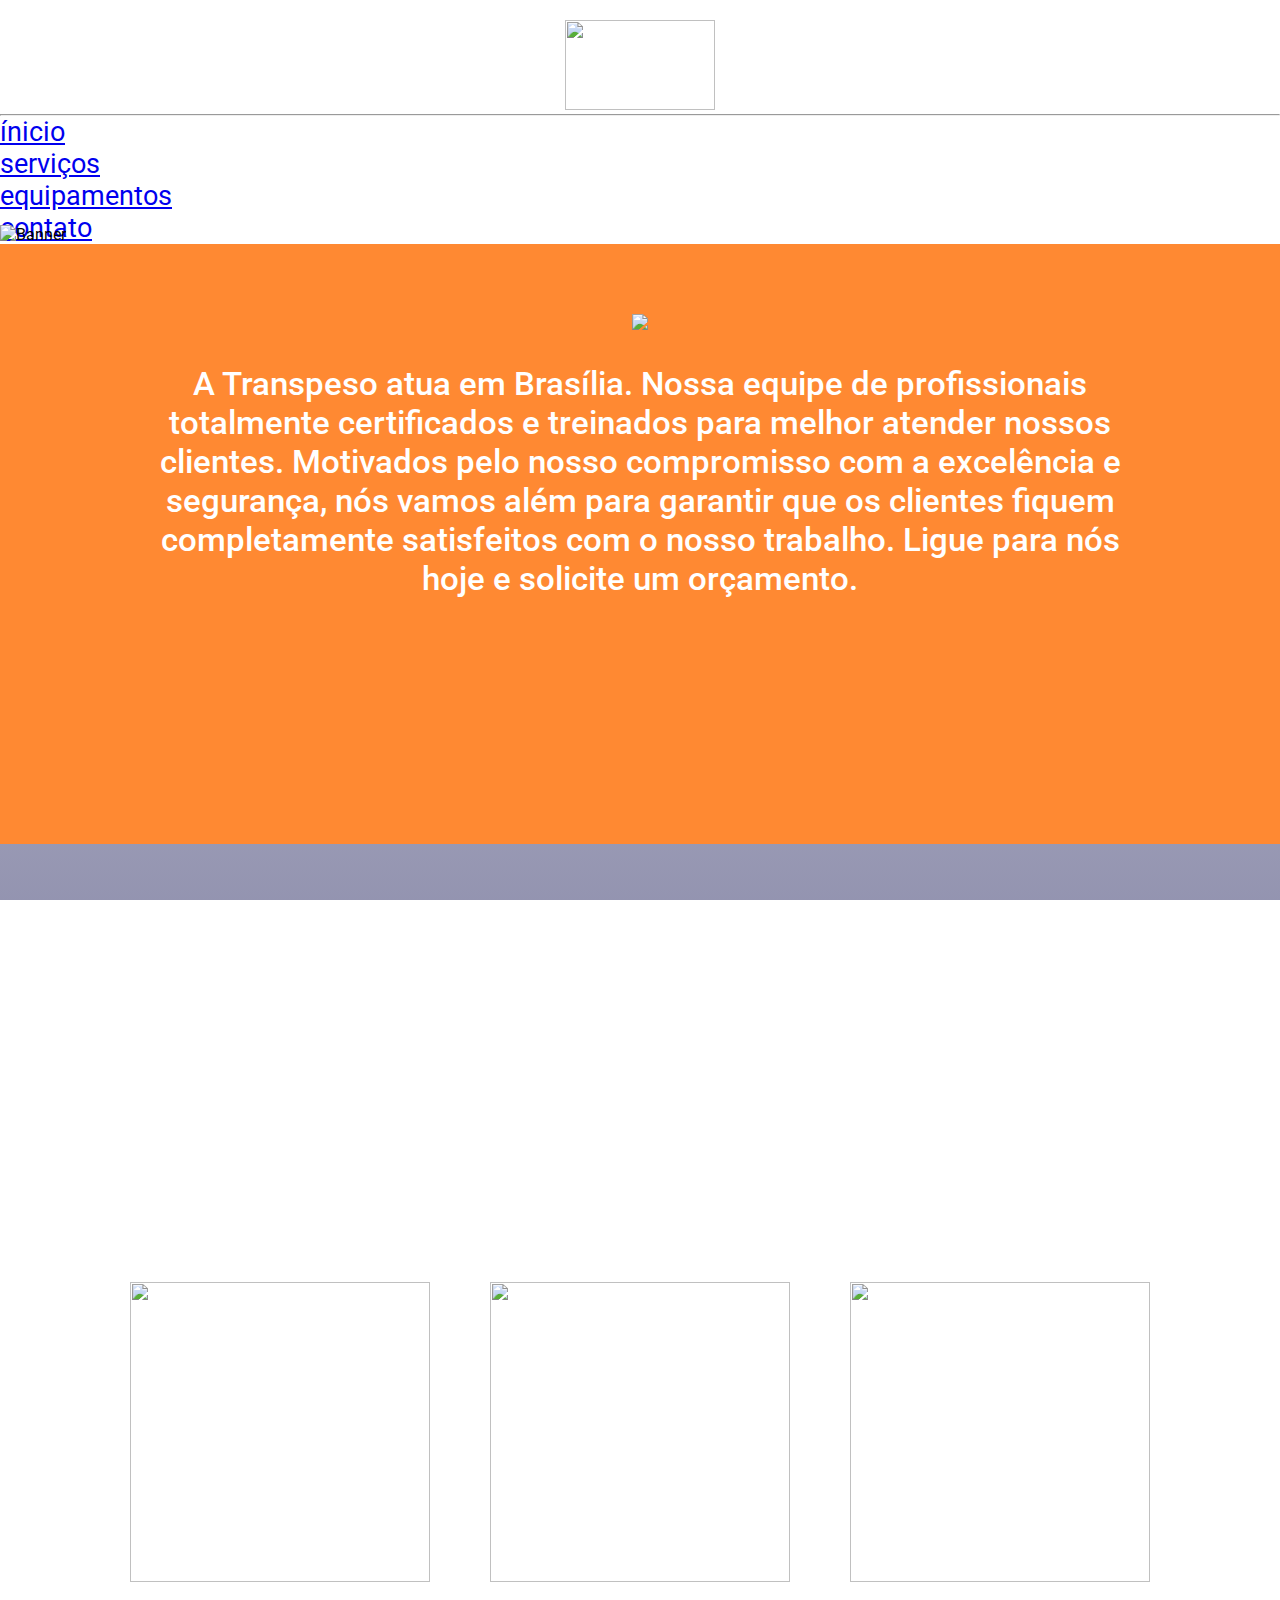
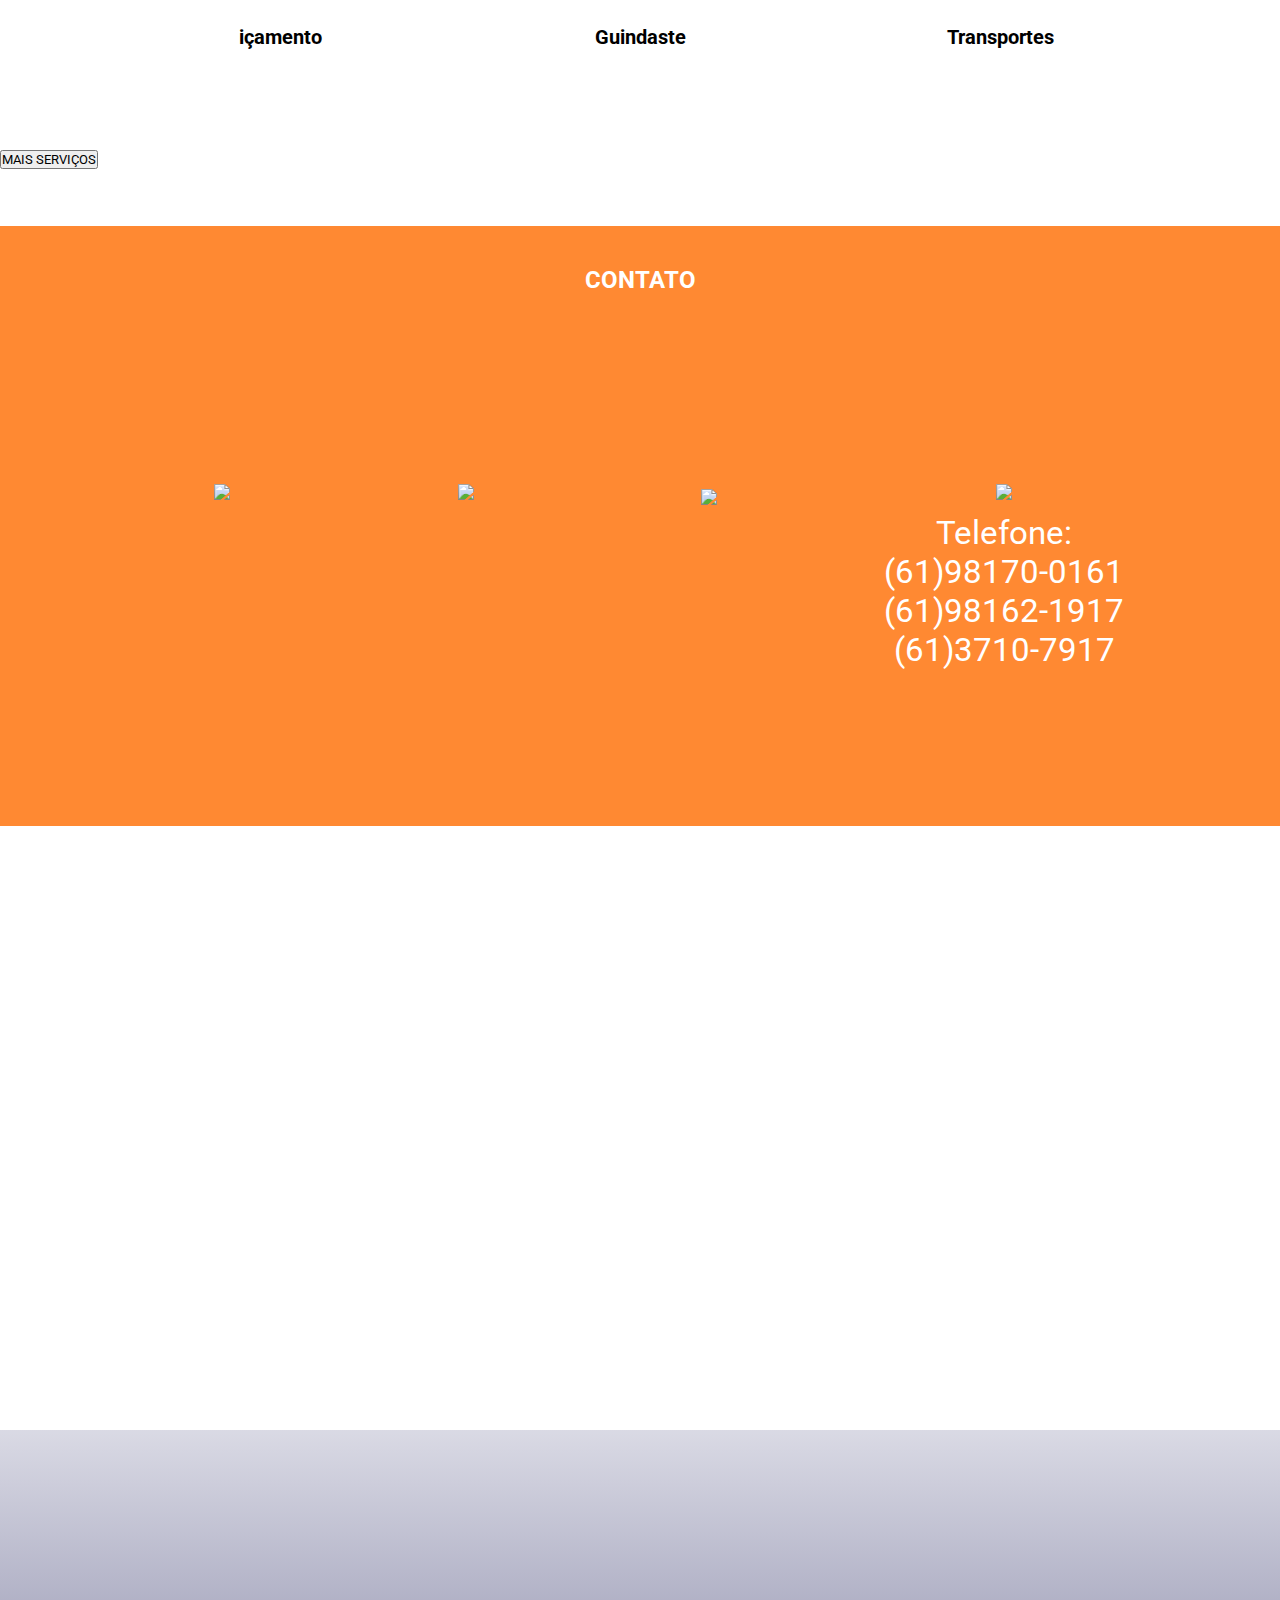
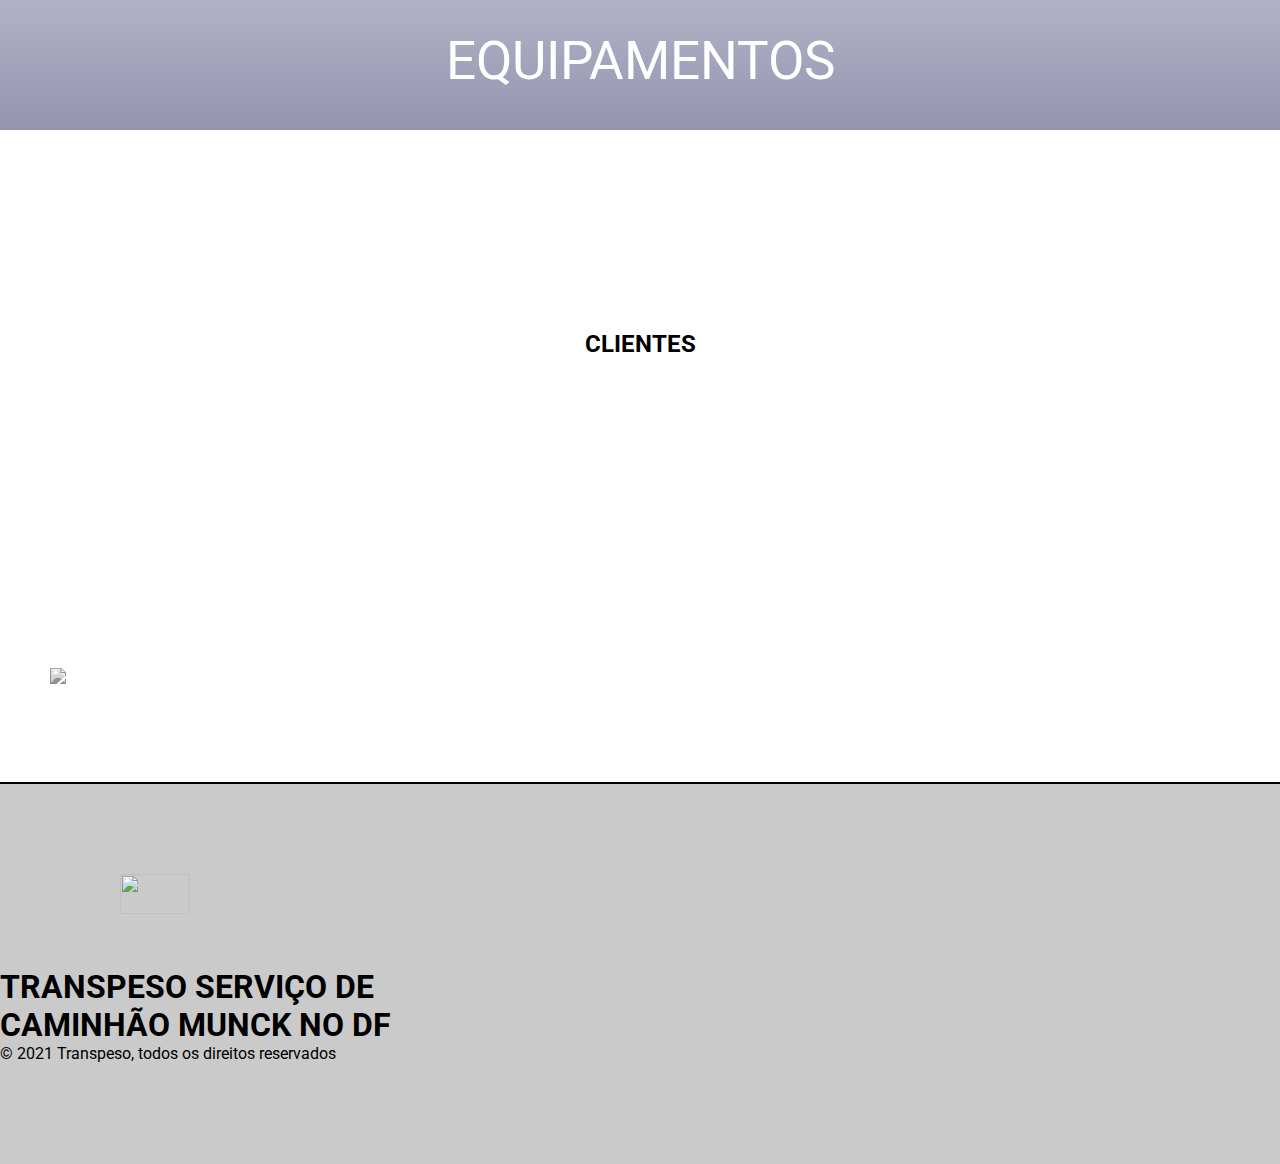
==== commit 122846ed: "Update index.html" ====
--- a/index.html
+++ b/index.html
@@ -74,25 +74,25 @@
     <br><br>
     <div class="tipos_servico">
         <div class="icamento">
-            <img src="./img/Caminhoes/007.jpg" height="300px" class="img-fluid">
+            <img src="./img/Caminhoes/007.jpg" height="300px" width="300px">
             <div class="titulos">
                 <h2>içamento</h2>
             </div>
         </div>
         <div class="transporte">
-            <img src="./Img/guin.jpg" height="300px" class="img-fluid">
+            <img src="./Img/guin.jpg" height="300px" width="300px">
             <div class="titulos">
                 <h2>Guindaste</h2>
             </div>
         </div>
         <div class="descarga">
-            <img src="./Img/transp3.jpg" height="300px" class="img-fluid">
+            <img src="./Img/transp3.jpg" height="300px" width="300px" >
             <div class="titulos">
                 <h2>Transportes</h2>
             </div>
         </div>
     </div>
-    <div class="d-grid col-2 mx-auto">
+    <div class="d-grid col-2 mx-auto botao">
         <button type="button" class="btn btn-outline-laranja btn-lg fw-bolder" onclick="location.href='./servicos.html';">MAIS SERVIÇOS</button>
     </div>
     <br><br><br>
@@ -147,7 +147,7 @@
             <a href="https://construtoraluner.com.br" target="_blank"><img id="luner" src="Img/Logos_Clientes/logo-luner.png" alt="" class="logosclientes" width="400px" height="auto" onmousemove="ganhaCor(id)" onmouseout="perdeCor(id)"></a>
         </div>
         <div>
-            <a href="https://smartly.com.br" target="_blank"><img id="smartly" src="Img/Logos_Clientes/smartly.png" alt="" width="420px" height="auto" class="logosclientes" onmousemove="ganhaCor(id)" onmouseout="perdeCor(id)"></a>
+            <a href="https://smartly.com.br" target="_blank"><img id="smartly" src="Img/Logos_Clientes/smartly.png" alt="" width="400px" height="auto" class="logosclientes" onmousemove="ganhaCor(id)" onmouseout="perdeCor(id)"></a>
         </div>
         <div>
             <a href="https://www.hidroserve.com.br" target="_blank"><img id="hidroderve" src="Img/Logos_Clientes/hidroserve.png" alt="" width="400px" height="auto" class="logosclientes" onmousemove="ganhaCor(id)" onmouseout="perdeCor(id)"></a>
@@ -164,9 +164,7 @@
         <div>
             <a href="https://cityengenharia.com.br" target="_blank"><img id="city" src="Img/Logos_Clientes/city.png" alt="" width="400px" height="auto" class="logosclientes" onmousemove="ganhaCor(id)" onmouseout="perdeCor(id)"></a>
         </div>
-        <div>
-            <a href="https://varejaodafartura.com" target="_blank"> <img id="varejao" src="Img/Logos_Clientes/varejão2.png" alt="" width="400px" height="auto" class="logosclientes" onmousemove="ganhaCor(id)" onmouseout="perdeCor(id)"></a>
-        </div>
+       
         <div>
             <a href="https://www.instagram.com/bessaestruturas/" target="_blank"><img id="bessa" src="Img/Logos_Clientes/bessa.png" alt="" width="400px" height="auto" class="logosclientes" onmousemove="ganhaCor(id)" onmouseout="perdeCor(id)"> </a>
         </div>
@@ -175,6 +173,9 @@
         </div>
         <div>
             <a href="https://www.lojadopotiguar.com.br" target="_blank"><img id="potiguar" src="Img/Logos_Clientes/potiguar.webp" alt="" width="400px" height="auto" class="logosclientes" onmousemove="ganhaCor(id)" onmouseout="perdeCor(id)"></a>
+        </div>
+        <div>
+            <a href="https://varejaodafartura.com" target="_blank"> <img id="varejao" src="Img/Logos_Clientes/varejão2.png" alt="" width="400px" height="auto" class="logosclientes" onmousemove="ganhaCor(id)" onmouseout="perdeCor(id)"></a>
         </div>
     </div>
     <div class="final">
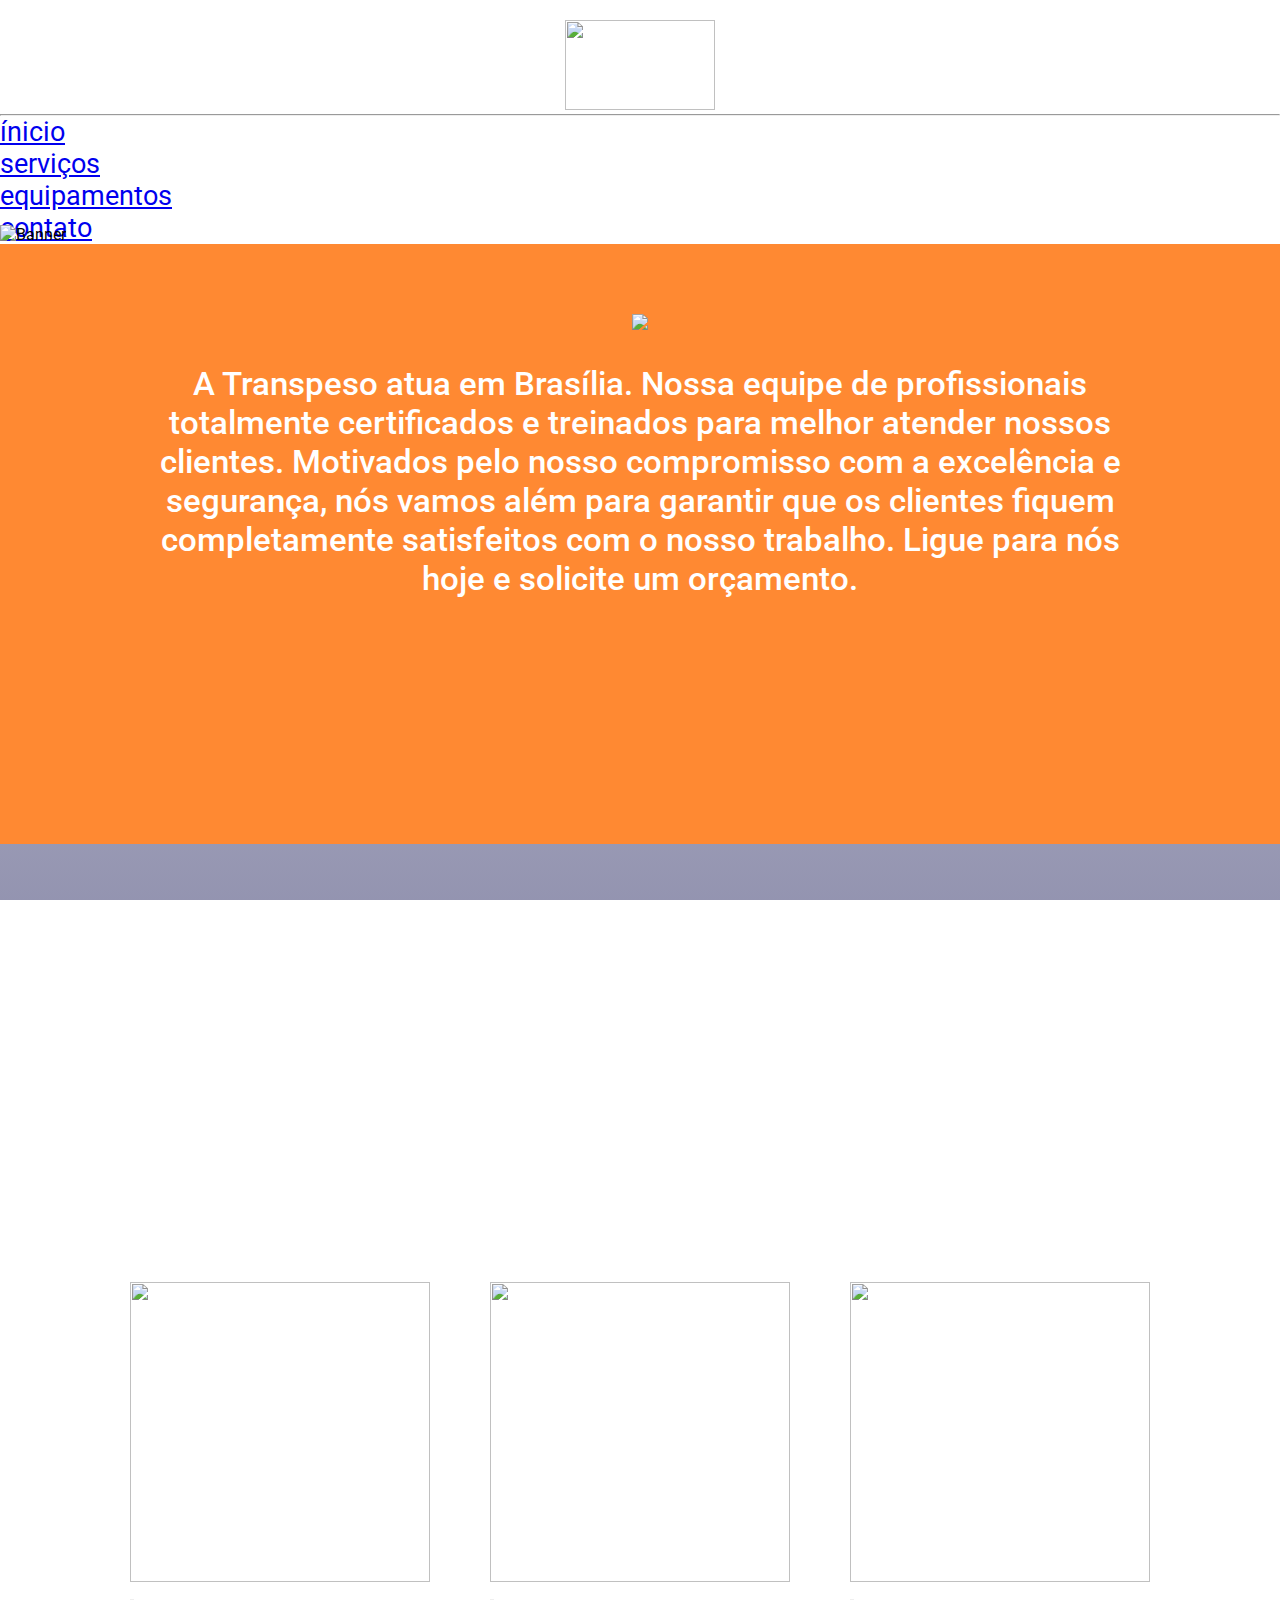
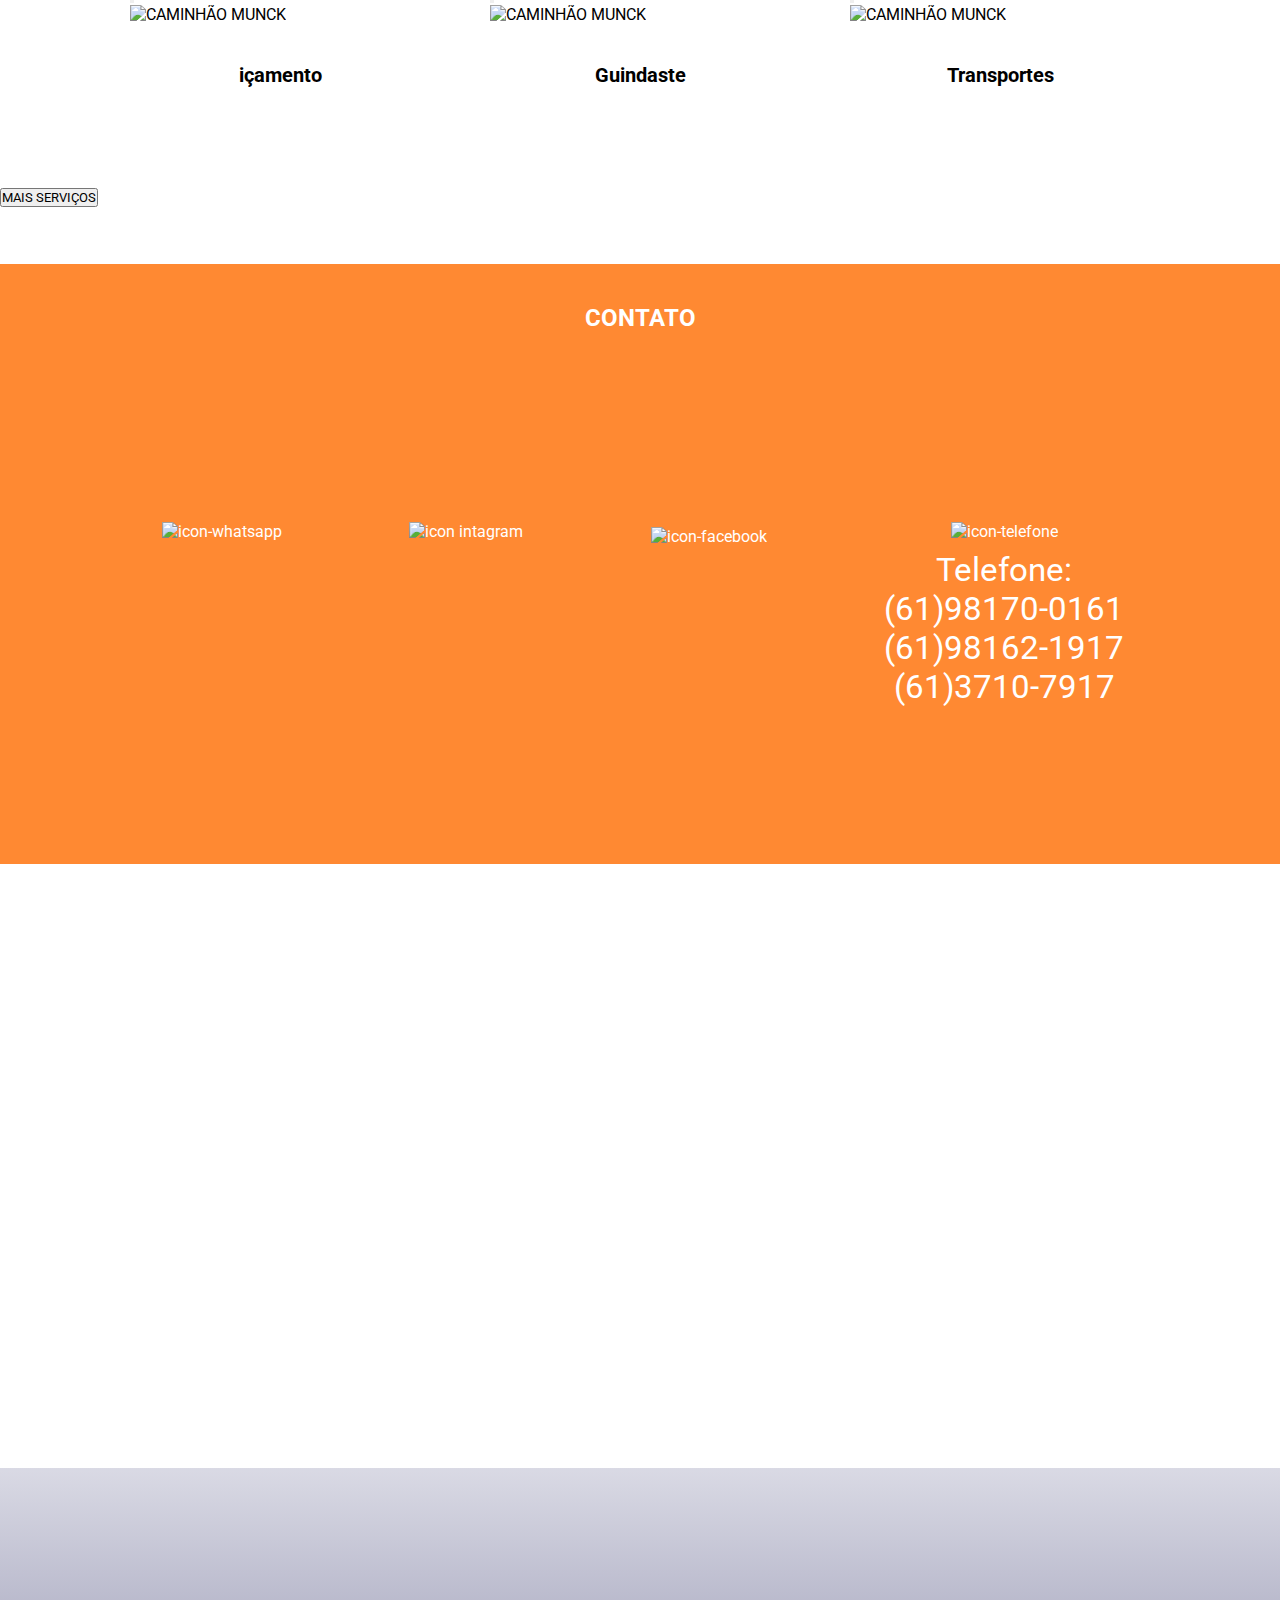
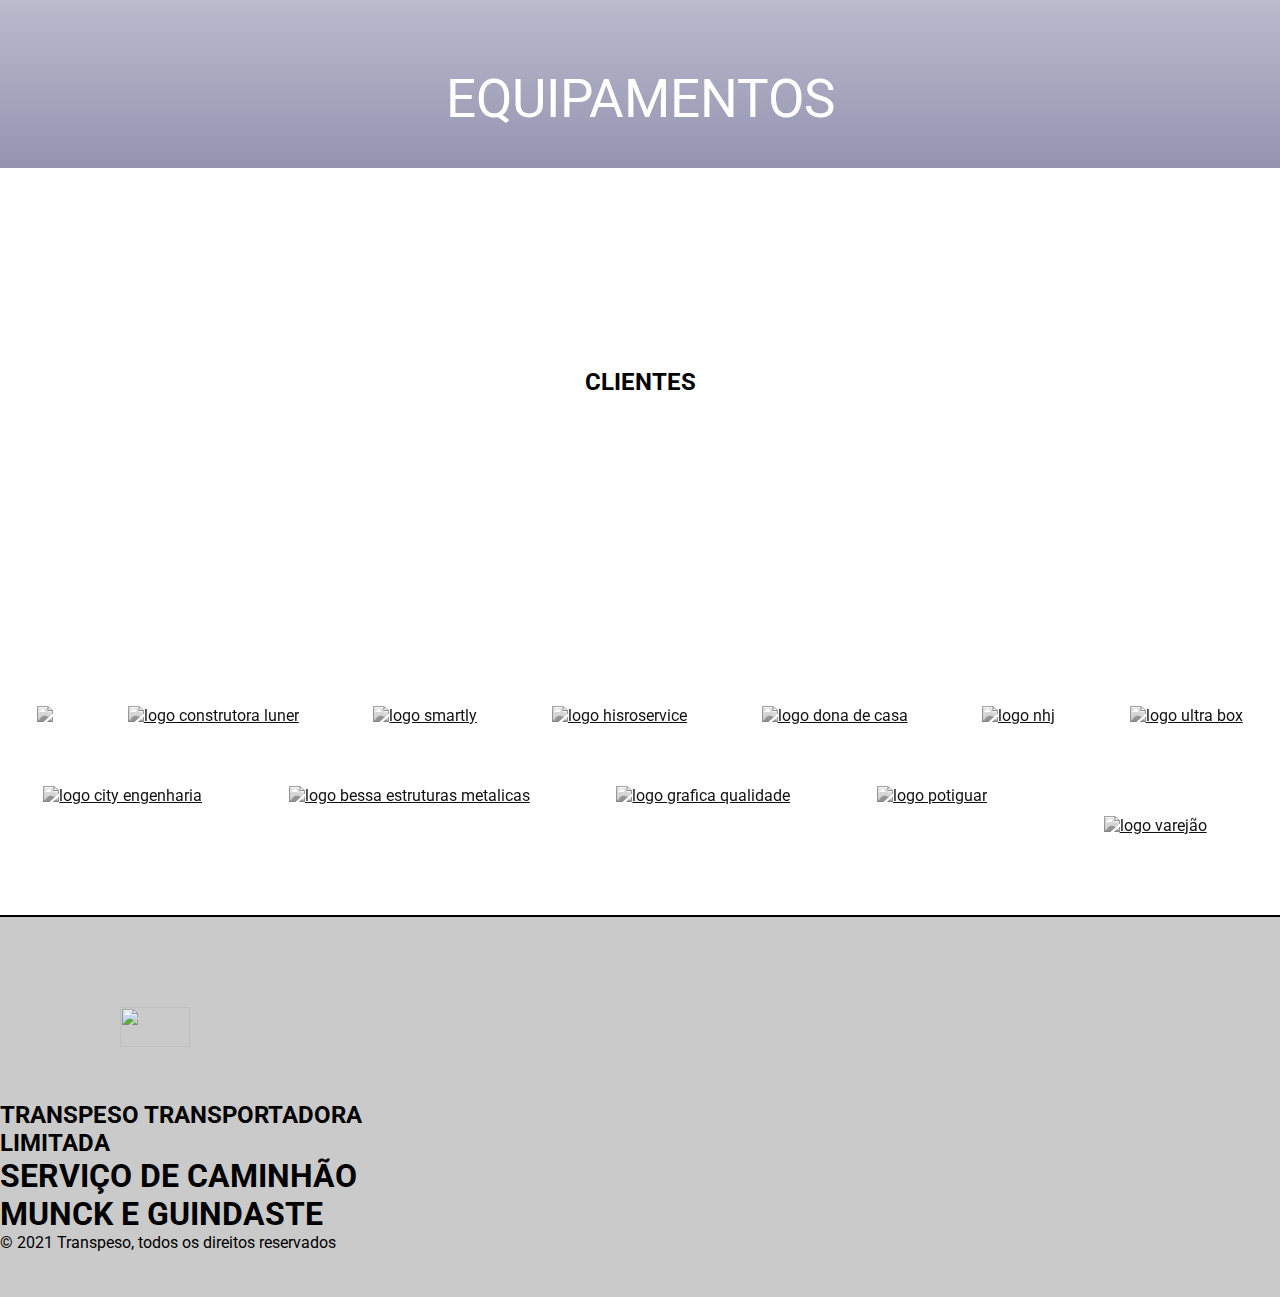
==== commit 288e26b9: "tesde de commit" ====
--- a/index.html
+++ b/index.html
@@ -3,11 +3,11 @@
 
 <head>
     <meta charset="UTF-8">
-    <link rel="shortcut icon" href="./favicon.ico" />
+    <link rel="shortcut icon" href="./Img/logo-vermelha.ico" />
     <link rel="stylesheet" type="text/css" href="./main.css">
     <meta name="viewport" content="width=device-width, initial-scale=1.0">
     <meta http-equiv="X-UA-Compatible" content="IE=edge">
-    <meta name="description" content="transpeso - serviço de camihão munck e guindastee  no df ">
+    <meta name="description" content="transpeso - serviço de caminhão munck e guindaste  no df ">
     <meta name="keywords" content="transpeso,transpeso df,caminhão munck, guindaste, locação de caminhão munck,içamento,">
     <meta name="robots" content="index,follow">
     <meta name="author" content="transpeso">
@@ -24,6 +24,7 @@
 </head>
 
 <body>
+    
     <header>
         <div class="logo">
             <img src="Img/Logo.jpeg" width="150px" height="90px">
@@ -74,24 +75,67 @@
     <br><br>
     <div class="tipos_servico">
         <div class="icamento">
-            <img src="./img/Caminhoes/007.jpg" height="300px" width="300px">
+            <img src="./Img/Caminhoes/007.jpg" alt="" data-bs-toggle="modal"  width="300px" height="300px" data-bs-target="#exampleModal1">
+            <div class="modal fade" id="exampleModal1" tabindex="-1" aria-labelledby="exampleModalLabel" aria-hidden="true">
+                <div class="modal-dialog modal-lg">
+                  <div class="modal-content">
+                    <div class="modal-header">
+                      <h5 class="modal-title" id="exampleModalLabel"></h5>
+                      <button type="button" class="btn-close" data-bs-dismiss="modal" aria-label="Close"></button>
+                    </div>
+                    <div class="modal-body">
+                      <img src="/Img/Caminhoes/007.jpg" alt="CAMINHÃO MUNCK" width="100%" height="auto">
+                    </div>
+                   
+                  </div>
+                </div>
+            </div>
             <div class="titulos">
                 <h2>içamento</h2>
             </div>
         </div>
         <div class="transporte">
-            <img src="./Img/guin.jpg" height="300px" width="300px">
+            <img  src="./Img/guin.jpg" height="300px" width="300px" alt="" data-bs-toggle="modal"  data-bs-target="#exampleModal2">
+            <div class="modal fade" id="exampleModal2" tabindex="-1" aria-labelledby="exampleModalLabel" aria-hidden="true">
+                <div class="modal-dialog modal-lg">
+                  <div class="modal-content">
+                    <div class="modal-header">
+                      <h5 class="modal-title" id="exampleModalLabel"></h5>
+                      <button type="button" class="btn-close" data-bs-dismiss="modal" aria-label="Close"></button>
+                    </div>
+                    <div class="modal-body">
+                      <img src="./Img/guin.jpg" alt="CAMINHÃO MUNCK" width="100%" height="auto">
+                    </div>
+                   
+                  </div>
+                </div>
+            </div>
             <div class="titulos">
                 <h2>Guindaste</h2>
             </div>
         </div>
         <div class="descarga">
-            <img src="./Img/transp3.jpg" height="300px" width="300px" >
+            <img  src="./Img/transp3.jpg" height="300px" width="300px" alt="" data-bs-toggle="modal"  data-bs-target="#exampleModal3">
+            <div class="modal fade" id="exampleModal3" tabindex="-1" aria-labelledby="exampleModalLabel" aria-hidden="true">
+                <div class="modal-dialog modal-lg">
+                  <div class="modal-content">
+                    <div class="modal-header">
+                      <h5 class="modal-title" id="exampleModalLabel"></h5>
+                      <button type="button" class="btn-close" data-bs-dismiss="modal" aria-label="Close"></button>
+                    </div>
+                    <div class="modal-body">
+                      <img src="./Img/transp3.jpg" alt="CAMINHÃO MUNCK" width="100%" height="auto">
+                    </div>
+                   
+                  </div>
+                </div>
+            </div>
             <div class="titulos">
                 <h2>Transportes</h2>
             </div>
         </div>
     </div>
+   
     <div class="d-grid col-2 mx-auto botao">
         <button type="button" class="btn btn-outline-laranja btn-lg fw-bolder" onclick="location.href='./servicos.html';">MAIS SERVIÇOS</button>
     </div>
@@ -103,24 +147,24 @@
         <div class="tipos-contato">
             <div id="0" onmousemove="GanhaNome(id)" onmouseleave="PerdeNome(id)" class="zap">
                 <a href="https://api.whatsapp.com/send?phone=5561981700161" target="_blanck">
-                    <img src="./Img/RedeSocial/zap.png" height="auto" width="70px">
+                    <img src="./Img/RedeSocial/zap.png" alt="icon-whatsapp" height="auto" width="70px">
                     <h2 class="titu-zap">Whatsapp</h2>
                 </a>
             </div>
             <div id="1" class="zap" onmousemove="GanhaNome(id)" onmouseleave="PerdeNome(id)">
                 <a href="https://www.instagram.com/transpesobsb/" target="_blanck">
-                    <img src="./Img/RedeSocial/insta.png" height="auto" width="70px" >
+                    <img src="./Img/RedeSocial/insta.png" alt="icon intagram" height="auto" width="70px" >
                     <h2 class="titu-zap">Instagram</h2>
                 </a>
             </div>
             <div id="2" class="zap" onmousemove="GanhaNome(id)" onmouseleave="PerdeNome(id)">
                 <a href="https://pt-br.facebook.com/transpesodf/" target="_blanck">
-                    <img src="./face.png.opdownload" height="auto" width="70px" style="margin-top:5px;">
+                    <img src="./face.png.opdownload" height="auto" alt="icon-facebook" width="70px" style="margin-top:5px;">
                     <h2 class="titu-zap">Facebook</h2>
                 </a>
             </div>
             <div class="zap">
-                <img src="./Img/RedeSocial/telefone.png" height="auto" width="60px">
+                <img src="./Img/RedeSocial/telefone.png" alt="icon-telefone" height="auto" width="60px">
                 <div class="titu-tell">
                     <p>Telefone:</p>
                     <a href="tel:6198170-0161">(61)98170-0161</a><br>
@@ -133,7 +177,7 @@
     <iframe id="mapa" src="https://www.google.com/maps/embed?pb=!1m18!1m12!1m3!1d698.283171010007!2d-48.005057959925296!3d-15.875776829070539!2m3!1f0!2f0!3f0!3m2!1i1024!2i768!4f13.1!3m3!1m2!1s0x935a2dd73ef139af%3A0x13bc9aeaedf8ccad!2sTranspeso!5e0!3m2!1spt-BR!2sbr!4v1658429183805!5m2!1spt-BR!2sbr" width="100%" height="600" style="border:0;" allowfullscreen="" loading="lazy" referrerpolicy="no-referrer-when-downgrade"></iframe>
     <div class="equipamentos">
         <div class="titu-equi">
-             <a href="./Img/Caminhoes/equipamentoss.jpg" style="text-decoration:none" style="color:#cacaca">EQUIPAMENTOS</a>
+             <a href="./equipamentos.html" style="text-decoration:none" style="color:#cacaca">EQUIPAMENTOS</a>
         </div>
     </div>
     <div class="titu-clientes">
@@ -144,51 +188,53 @@
             <a href="https://www.construtoravillela.com.br" target="_blank"><img id="villela" src="Img/Logos_Clientes/villela.png" width="400px" height="auto" class="logosclientes" onmousemove="ganhaCor(id)" onmouseout="perdeCor(id)"></a>
         </div>
         <div>
-            <a href="https://construtoraluner.com.br" target="_blank"><img id="luner" src="Img/Logos_Clientes/logo-luner.png" alt="" class="logosclientes" width="400px" height="auto" onmousemove="ganhaCor(id)" onmouseout="perdeCor(id)"></a>
-        </div>
-        <div>
-            <a href="https://smartly.com.br" target="_blank"><img id="smartly" src="Img/Logos_Clientes/smartly.png" alt="" width="400px" height="auto" class="logosclientes" onmousemove="ganhaCor(id)" onmouseout="perdeCor(id)"></a>
-        </div>
-        <div>
-            <a href="https://www.hidroserve.com.br" target="_blank"><img id="hidroderve" src="Img/Logos_Clientes/hidroserve.png" alt="" width="400px" height="auto" class="logosclientes" onmousemove="ganhaCor(id)" onmouseout="perdeCor(id)"></a>
-        </div>
-        <div>
-            <a href="https://donadecasasupermercados.com.br" target="_blank"><img id="dona" src="Img/Logos_Clientes/donadecasa.png" alt="" width="400px" height="auto" class="logosclientes" onmousemove="ganhaCor(id)" onmouseout="perdeCor(id)"></a>
-        </div>
-        <div>
-            <a href="https://www.nhjdobrasil.com.br" target="_blank"><img id="nhj" src="Img/Logos_Clientes/nhj.png" alt="" width="400px" height="auto" class="logosclientes" onmousemove="ganhaCor(id)" onmouseout="perdeCor(id)"></a>
-        </div>
-        <div>
-            <a href="https://ultraboxatacado.com.br" target="_blank"><img id="ultrabox" src="Img/Logos_Clientes/ultrabox.png" alt="" width="400px" height="auto" class="logosclientes" onmousemove="ganhaCor(id)" onmouseout="perdeCor(id)"></a>
-        </div>
-        <div>
-            <a href="https://cityengenharia.com.br" target="_blank"><img id="city" src="Img/Logos_Clientes/city.png" alt="" width="400px" height="auto" class="logosclientes" onmousemove="ganhaCor(id)" onmouseout="perdeCor(id)"></a>
+            <a href="https://construtoraluner.com.br" target="_blank"><img id="luner" src="Img/Logos_Clientes/logo-luner.png" alt="logo construtora luner " class="logosclientes" width="400px" height="auto" onmousemove="ganhaCor(id)" onmouseout="perdeCor(id)"></a>
+        </div>
+        <div>
+            <a href="https://smartly.com.br" target="_blank"><img id="smartly" src="Img/Logos_Clientes/smartly.png" alt="logo smartly " width="400px" height="auto" class="logosclientes" onmousemove="ganhaCor(id)" onmouseout="perdeCor(id)"></a>
+        </div>
+        <div>
+            <a href="https://www.hidroserve.com.br" target="_blank"><img id="hidroderve" src="Img/Logos_Clientes/hidroserve.png" alt="logo hisroservice" width="400px" height="auto" class="logosclientes" onmousemove="ganhaCor(id)" onmouseout="perdeCor(id)"></a>
+        </div>
+        <div>
+            <a href="https://donadecasasupermercados.com.br" target="_blank"><img id="dona" src="Img/Logos_Clientes/donadecasa.png" alt="logo dona de casa" width="400px" height="auto" class="logosclientes" onmousemove="ganhaCor(id)" onmouseout="perdeCor(id)"></a>
+        </div>
+        <div>
+            <a href="https://www.nhjdobrasil.com.br" target="_blank"><img id="nhj" src="Img/Logos_Clientes/nhj.png" alt="logo nhj" width="400px" height="auto" class="logosclientes" onmousemove="ganhaCor(id)" onmouseout="perdeCor(id)"></a>
+        </div>
+        <div>
+            <a href="https://ultraboxatacado.com.br" target="_blank"><img id="ultrabox" src="Img/Logos_Clientes/ultrabox.png" alt="logo ultra box" width="400px" height="auto" class="logosclientes" onmousemove="ganhaCor(id)" onmouseout="perdeCor(id)"></a>
+        </div>
+        <div>
+            <a href="https://cityengenharia.com.br" target="_blank"><img id="city" src="Img/Logos_Clientes/city.png" alt="logo city engenharia" width="400px" height="auto" class="logosclientes" onmousemove="ganhaCor(id)" onmouseout="perdeCor(id)"></a>
         </div>
        
         <div>
-            <a href="https://www.instagram.com/bessaestruturas/" target="_blank"><img id="bessa" src="Img/Logos_Clientes/bessa.png" alt="" width="400px" height="auto" class="logosclientes" onmousemove="ganhaCor(id)" onmouseout="perdeCor(id)"> </a>
-        </div>
-        <div>
-            <a href="http://www.qualidadedf.com.br" target="_blank"><img id="qualidade" src="Img/Logos_Clientes/qualidade.png" alt="" width="400px" height="auto" class="logosclientes" onmousemove="ganhaCor(id)" onmouseout="perdeCor(id)"></a>
-        </div>
-        <div>
-            <a href="https://www.lojadopotiguar.com.br" target="_blank"><img id="potiguar" src="Img/Logos_Clientes/potiguar.webp" alt="" width="400px" height="auto" class="logosclientes" onmousemove="ganhaCor(id)" onmouseout="perdeCor(id)"></a>
-        </div>
-        <div>
-            <a href="https://varejaodafartura.com" target="_blank"> <img id="varejao" src="Img/Logos_Clientes/varejão2.png" alt="" width="400px" height="auto" class="logosclientes" onmousemove="ganhaCor(id)" onmouseout="perdeCor(id)"></a>
+            <a href="https://www.instagram.com/bessaestruturas/" target="_blank"><img id="bessa" src="Img/Logos_Clientes/bessa.png" alt="logo bessa estruturas metalicas" width="400px" height="auto" class="logosclientes" onmousemove="ganhaCor(id)" onmouseout="perdeCor(id)"> </a>
+        </div>
+        <div>
+            <a href="http://www.qualidadedf.com.br" target="_blank"><img id="qualidade" src="Img/Logos_Clientes/qualidade.png" alt="logo grafica qualidade" width="400px" height="auto" class="logosclientes" onmousemove="ganhaCor(id)" onmouseout="perdeCor(id)"></a>
+        </div>
+        <div>
+            <a href="https://www.lojadopotiguar.com.br" target="_blank"><img id="potiguar" src="Img/Logos_Clientes/potiguar.webp" alt="logo potiguar" width="400px" height="auto" class="logosclientes" onmousemove="ganhaCor(id)" onmouseout="perdeCor(id)"></a>
+        </div>
+        <div>
+            <a href="https://varejaodafartura.com" target="_blank"> <img id="varejao" src="Img/Logos_Clientes/varejão2.png" alt="logo varejão" width="400px" height="auto" class="logosclientes" onmousemove="ganhaCor(id)" onmouseout="perdeCor(id)"></a>
         </div>
     </div>
     <div class="final">
         <div class="-final-esquerda">
             <div class="logo-final">
-                <img src="./logo branca.png" width="70" height="40">
+                <img src="./Img/logo_branca.png" width="70" height="40">
             </div>
             <div class="copyrith">
-                <h1>TRANSPESO SERVIÇO DE CAMINHÃO MUNCK NO DF</h1>
+                <h2>TRANSPESO TRANSPORTADORA LIMITADA</h2>
+                <H1 class="h1-h2">SERVIÇO DE CAMINHÃO MUNCK E GUINDASTE</H1>
                 <p>© 2021 Transpeso, todos os direitos reservados</p>
             </div>
         </div>
     </div>
+    
 </body>
 
 </html>
